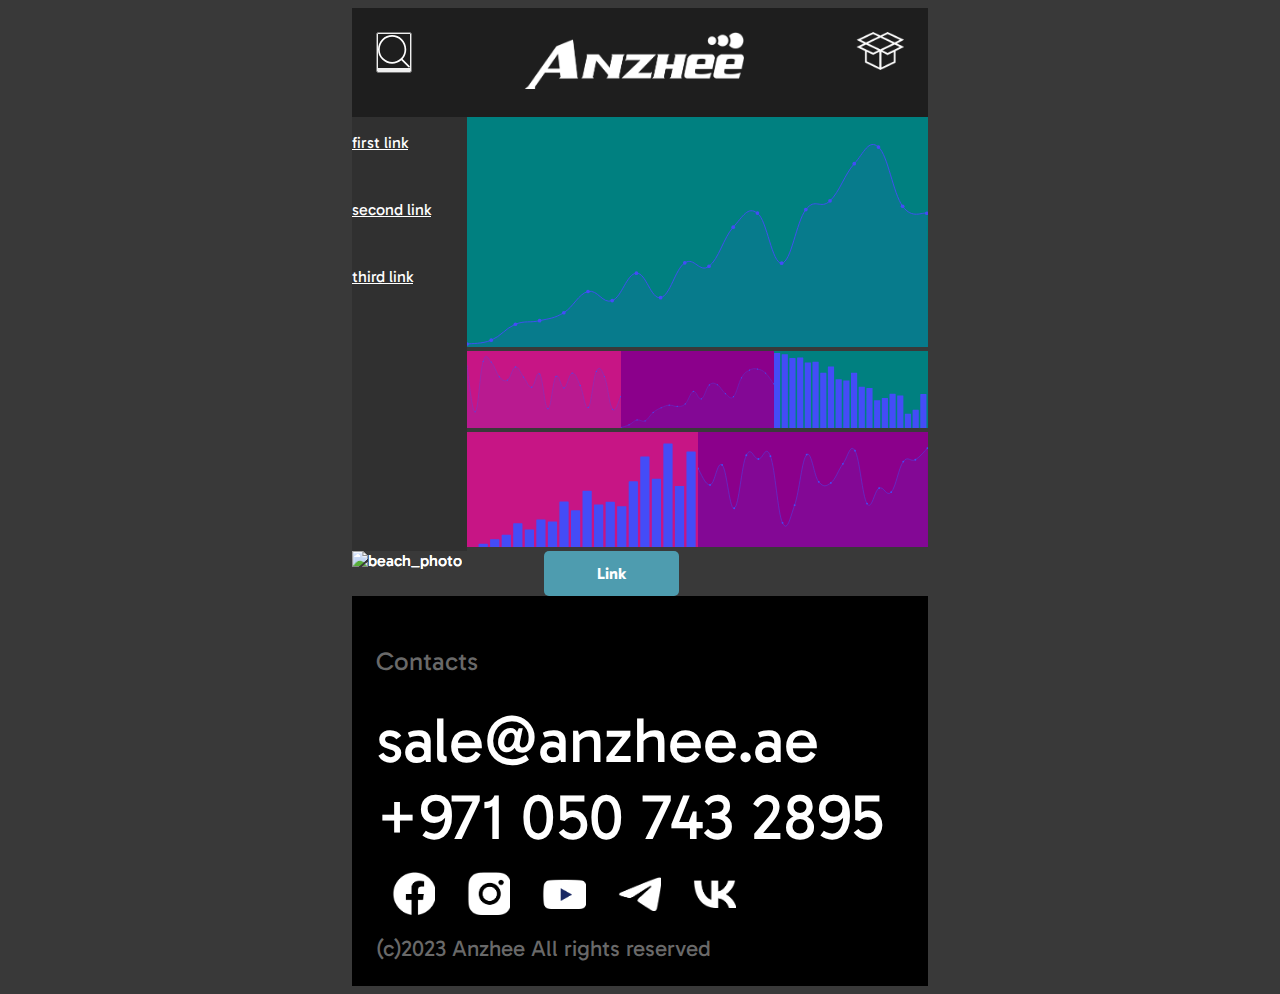
==== grid.html @ e9402ece "грид 1.8" ====
<!DOCTYPE html>
<html lang="en">
<head>
    <meta charset="UTF-8">
    <meta name="viewport" content="width=device-width, initial-scale=1.0">
    
    <!-- ссылки на стили для CSS -->
    <link rel="preconnect" href="https://fonts.googleapis.com">
    <link rel="preconnect" href="https://fonts.gstatic.com" crossorigin>
    <link href="https://fonts.googleapis.com/css2?family=Gabarito&display=swap" rel="stylesheet">
    <link rel="stylesheet" href="css/normalize.css">
    <link rel="stylesheet" href="css/style.css">

    <title>Grid Page</title>
</head>
<body>
    <div class="wrapper">
        <header>
            <h1 class="sr-only">Slogan Section</h1>
            <div class="items_3">
                <div><button style="margin: 0rem; padding: 0rem;"><img src="images/search.svg" alt="search image" style="width:2rem; background-color: var(--custom-color-black-sections);"></button></div>
                <div><img src="images/logo.png" alt="Anzhee logotype" style="width:13.7rem;"></div>
                <div><a href="#"><img src="images/box.png" alt="postbox logotype" style="width:3rem;"></a></div>
            </div>
    
        </header>
    </div>
    <div class="wrapper">
        <main>
            <div class="container">
                <div class="SideBar">
                    <a href="#" style="text-decoration: underline; color: var(--custom-color-white);">first link</a>
                    <a href="#" style="text-decoration: underline; color: var(--custom-color-white);">second link</a>
                    <a href="#" style="text-decoration: underline; color: var(--custom-color-white);">third link</a>
                </div>

                <div class="chart-header"><img src="images/chart-header.svg" alt="chart-header" style="width:6ft; background-color: Teal; margin: 0;"></div>

                <div class="chart-body_1"><img src="images/chart-body_1.svg" alt="chart-body_1" style="width:2ft; background-color: #C71585; margin: 0;"></div>
                    
                <div class="chart-body_2"><img  src="images/chart-body_2.svg" alt="chart-body_2" style="width:2ft; background-color: DarkMagenta; margin: 0;"></div>
                
                <div class="chart-body_3"><img src="images/chart-body_3.svg" alt="chart-body_3" style="width:2ft; background-color: Teal; margin: 0;"></div>
                
                <div class="chart-footer_1"><img src="images/chart-footer_1.svg" alt="chart-footer_1" style="width:3ft; background-color: #C71585; margin: 0;"></div>
                
                <div class="chart-footer_2"><img src="images/chart-footer_2.svg" alt="chart-footer_2" style="width:3ft; background-color: DarkMagenta; margin: 0;"></div>
            </div>
            <div class="RAM_container">

                <div class="RAM_gallery_item">
                    <div class="RAM_button">
                        <a href="#" class="link_like_button">Link</a>
                    </div>
                    <div class="RAM_image">
                        <img src="https://atlantis.nyc3.digitaloceanspaces.com/styled/1bec9ec74aac91e70b3ef91fee1fc0f9" alt="beach_photo" style="width: 10rem;">
                    </div>
                    <div class="RAM_image">
                        <img src="https://atlantis.nyc3.digitaloceanspaces.com/styled/1bec9ec74aac91e70b3ef91fee1fc0f9" alt="beach_photo" style="width: 10rem;">
                    </div>
                </div>
            </div>
        </main>
    </div> 
    <div class="wrapper">
        <footer>
            <p>Contacts</p>
            <p id="Footer-text"><a href="#">sale@anzhee.ae</a></p>
            <p id="Footer-text"><a href="#">+971 050 743 2895</a></p>

            <div class="logo_footer">
                <a href="#"><img src="images/Facebook.png" alt="Facebook logo" style="width: 2.7rem;"></a>
                <a href="#"><img src="images/Instagram.png" alt="Instagram logo" style="width: 2.7rem;"></a>
                <a href="#"><img src="images/youtube.png" alt="Youtube logo" style="width: 2.7rem;"></a>
                <a href="#"><img src="images/telegram.png" alt="Telegram logo" style="width: 2.7rem;"></a>
                <a href="#"><img src="images/VK.png" alt="VK logo" style="width: 2.7rem;"></a>
            </div>

            <p style="font-size: 1.4rem; margin: 0;">(c)2023 Anzhee All rights reserved</p>
        </footer>
    </div>
</body>
</html>
---- css/style.css ----
:root {
    font-size: 62,5%;
    --custom-color-dimGrey: dimGrey;
    --custom-color-black: black;
    --custom-color-black-sections: #1E1E1E;
    --custom-color-black-form: #303030;
    --custom-color-black-back: #393939;
    --custom-color-yellow: yellow;
    --custom-color-white: white;
    --custom-color-pink: pink;
}

html {
    box-sizing: border-box;
    width: 39rem;
    margin: 0rem auto;
  }

header {
    box-sizing: inherit;
    background-color: var(--custom-color-black-sections);
    padding: 1.5rem;
    margin-bottom: 0rem;
}

section {
    box-sizing: inherit;
    background-color: var(--custom-color-black-sections);
    padding: 1.5rem;
    margin-top: 0rem;
    margin-bottom: 0rem;
}

footer {
    box-sizing: inherit;
    background-color: var(--custom-color-black);
    padding: 1.5rem;
    margin-top: 0rem;
}

body {
    font-family: 'Gabarito', sans-serif;
    background-color: var(--custom-color-black-back);
    color: var(--custom-color-white);
    font-weight: 700px;
}

a {
    text-decoration: none;
    color: inherit;
}

h1 {
    color: var(--custom-color-pink);
}

h2 {
    color: var(--custom-color-pink);
}

h3 {
    font-size: 2.5rem;
    text-transform: uppercase;
}

form {
    background-color: var(--custom-color-black-form);
    padding: 0rem 1rem 2rem;
    text-transform: uppercase;
}

p {
    font-size: 1.6rem;
    font-weight: normal;
    line-height: normal;
    color: var(--custom-color-dimGrey);
}

div {
    vertical-align: top;
}

.Global-heading {
    color: var(--custom-color-white);
    text-transform: uppercase;
}

p .Global-heading-bold {
    font-weight: bold;
    text-transform: uppercase;
    margin: 1rem;
}

.Global-images-mid {
    text-align: center;
    height: 40.9rem;
    width: 36rem;
}

.Global-videos-mid {
    margin: 0 auto;
    height: 20.2rem;
    width: 36rem;
}

.Global-circle-button {
    width: 20px;
    height: 20px;
    border-radius: 10px;
}

ul.List-with-button {
    list-style: none;
}

ul.List-with-button li {
    display: inline-block;
}

#PrSec-1 {
    font-size: 4rem;
    margin-left: auto;
    margin-right: auto;
    color: var(--custom-color-white);
}

#PrSec-2 {
    font-size: 1.5rem;
    font-weight: 400px;
    text-align: right;
    color: var(--custom-color-white);
}

#Footer-text {
    font-size: 4rem;
    color: var(--custom-color-white);
    text-align: left;
    margin: 0;
}

.CatSec {
    font-size: 1.4rem;
}

#InfSec-heading {
    font-size:5rem;
    color: var(--custom-color-black);
    text-shadow:
    1px 0 1px var(--custom-color-yellow), 
    0 1px 1px var(--custom-color-yellow), 
    -1px 0 1px var(--custom-color-yellow), 
    0 -1px 1px var(--custom-color-yellow);
    text-align: center;
    margin: 0rem;
}

.items_2 {
    display: flex;
    justify-content: space-between;
}

.items_3 {
    display: flex;
    justify-content: space-between;
}

.logo_footer {
    display: flex;
    justify-content: flex-start;
    align-items: center;
    gap: 2rem;
    margin: 1rem;
}

.sr-only {
    position: absolute;
    width: 1px;
    height: 1px;
    margin: -1px;
    border: 0;
    padding: 0;
    white-space: nowrap;
    clip-path: inset(100%);
    clip: rect(0 0 0 0);
    overflow: hidden;
  }

  .wrapper {
    max-width: 1170px;
    margin-left: auto;
    margin-right: auto;
    padding-left: 16px;
    padding-right: 16px;
  }

  .container {
    display: grid;
    grid-template-columns: 1.5fr repeat(6, 1fr);
    grid-template-rows: repeat(3, auto);
    justify-content: stretch;
    justify-items: stretch;
  }

  .SideBar {
    display: flex;
    background-color: var(--custom-color-black-form);
    grid-column: 1 / 2;
    grid-row: 1 / span 3;

    padding-top: 1rem;
    flex-direction: column;
    justify-content: flex-start;
    align-items: left;
    gap: 3rem;
  }

  .chart-header {
    grid-column: 2 / span 6;
    grid-row: 1 / 2;
  }

  .chart-body_1 {
    grid-column: 2 / span 2;
    grid-row: 2 / 3;
  }

  .chart-body_2 {
    grid-column: 4 / span 2;
    grid-row: 2 / 3;
  }

  .chart-body_3 {
    grid-column: 6 / span 2;
    grid-row: 2 / 3;
  }

  .chart-footer_1 {
    grid-column: 2 / span 3;
    grid-row: 3 / 4;
  }

  .chart-footer_2 {
    grid-column: 5 / span 3;
    grid-row: 3 / 4;
  }

  .RAM_container {
    display: grid;
    grid-template-columns: repeat(auto-fit, minmax(5rem, 1fr));
    justify-content: stretch;
    justify-items: stretch;
  }

  .RAM_gallery_item {
    display: grid;
    grid-template-columns: repeat(3, 1fr);
    grid-template-rows: repeat(3, auto);
    justify-content: stretch;
    justify-items: stretch;
  }

  .RAM_button {
    grid-column: 2 / 3;
    grid-row: 2 / 3;
    z-index: 1;
  }

  .link_like_button {
    display: block;
    width: 115px;
    height: 25px;
    background: #4E9CAF;
    padding: 10px;
    text-align: center;
    border-radius: 5px;
    color: white;
    font-weight: bold;
    line-height: 25px;
  }

  .RAM_image {
    grid-column: 1 / 4;
    grid-row: 1 / 4;
  }
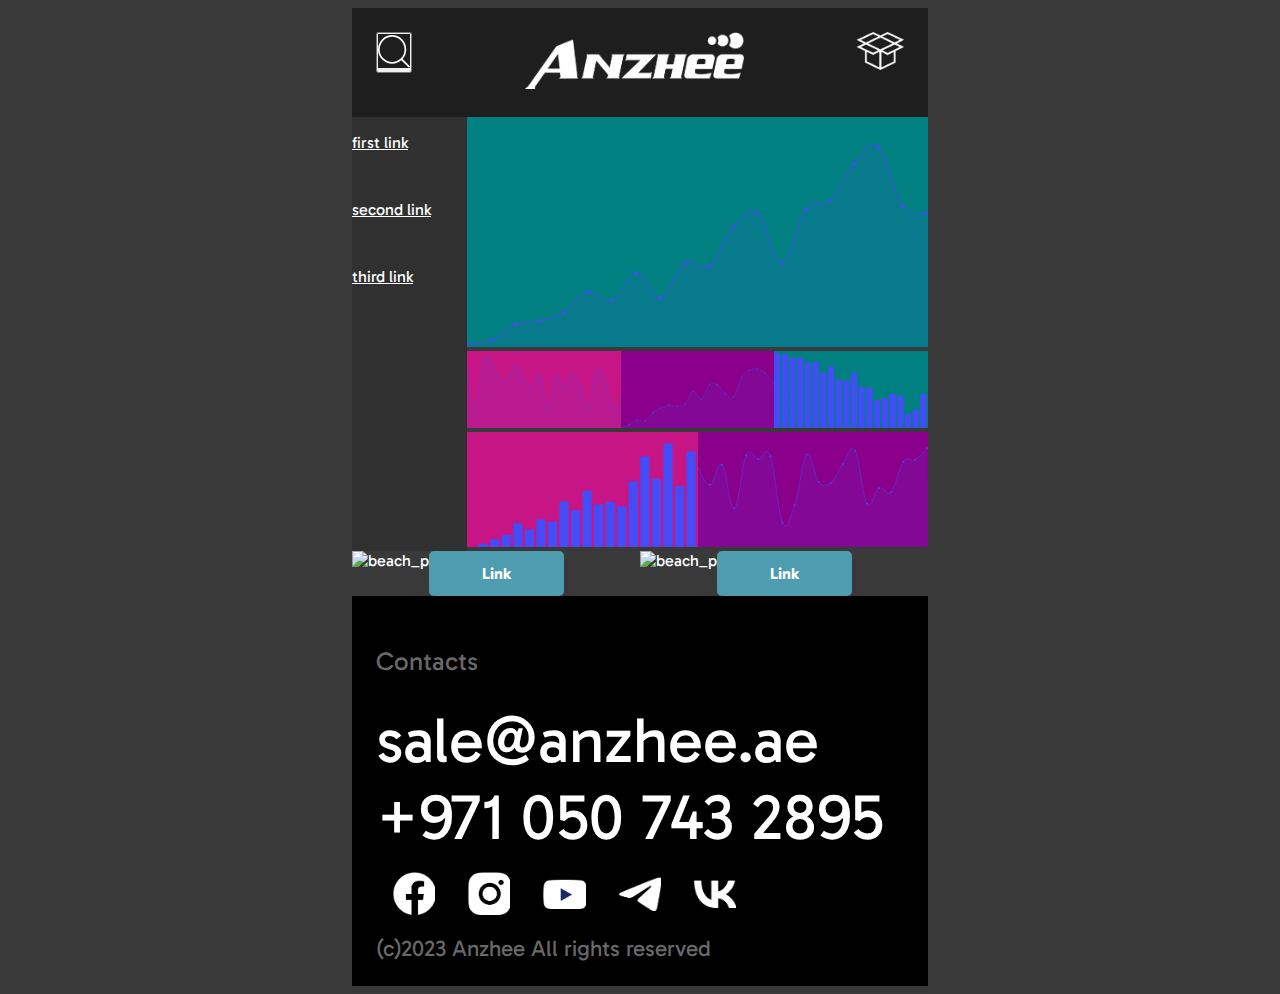
==== commit 3d7d5c4d: "грид 1.8.5" ====
--- a/grid.html
+++ b/grid.html
@@ -33,18 +33,17 @@
                     <a href="#" style="text-decoration: underline; color: var(--custom-color-white);">second link</a>
                     <a href="#" style="text-decoration: underline; color: var(--custom-color-white);">third link</a>
                 </div>
+                <div class="chart-header"><img src="images/chart-header.svg" alt="chart-header" style="background-color: Teal; margin: 0;"></div>
 
-                <div class="chart-header"><img src="images/chart-header.svg" alt="chart-header" style="width:6ft; background-color: Teal; margin: 0;"></div>
-
-                <div class="chart-body_1"><img src="images/chart-body_1.svg" alt="chart-body_1" style="width:2ft; background-color: #C71585; margin: 0;"></div>
+                <div class="chart-body_1"><img src="images/chart-body_1.svg" alt="chart-body_1" style="background-color: #C71585; margin: 0;"></div>
                     
-                <div class="chart-body_2"><img  src="images/chart-body_2.svg" alt="chart-body_2" style="width:2ft; background-color: DarkMagenta; margin: 0;"></div>
+                <div class="chart-body_2"><img  src="images/chart-body_2.svg" alt="chart-body_2" style="background-color: DarkMagenta; margin: 0;"></div>
                 
-                <div class="chart-body_3"><img src="images/chart-body_3.svg" alt="chart-body_3" style="width:2ft; background-color: Teal; margin: 0;"></div>
+                <div class="chart-body_3"><img src="images/chart-body_3.svg" alt="chart-body_3" style="background-color: Teal; margin: 0;"></div>
                 
-                <div class="chart-footer_1"><img src="images/chart-footer_1.svg" alt="chart-footer_1" style="width:3ft; background-color: #C71585; margin: 0;"></div>
+                <div class="chart-footer_1"><img src="images/chart-footer_1.svg" alt="chart-footer_1" style="background-color: #C71585; margin: 0;"></div>
                 
-                <div class="chart-footer_2"><img src="images/chart-footer_2.svg" alt="chart-footer_2" style="width:3ft; background-color: DarkMagenta; margin: 0;"></div>
+                <div class="chart-footer_2"><img src="images/chart-footer_2.svg" alt="chart-footer_2" style="background-color: DarkMagenta; margin: 0;"></div>
             </div>
             <div class="RAM_container">
 
@@ -55,10 +54,17 @@
                     <div class="RAM_image">
                         <img src="https://atlantis.nyc3.digitaloceanspaces.com/styled/1bec9ec74aac91e70b3ef91fee1fc0f9" alt="beach_photo" style="width: 10rem;">
                     </div>
+                </div>
+
+                <div class="RAM_gallery_item">
+                    <div class="RAM_button">
+                        <a href="#" class="link_like_button">Link</a>
+                    </div>
                     <div class="RAM_image">
                         <img src="https://atlantis.nyc3.digitaloceanspaces.com/styled/1bec9ec74aac91e70b3ef91fee1fc0f9" alt="beach_photo" style="width: 10rem;">
                     </div>
                 </div>
+                
             </div>
         </main>
     </div> 
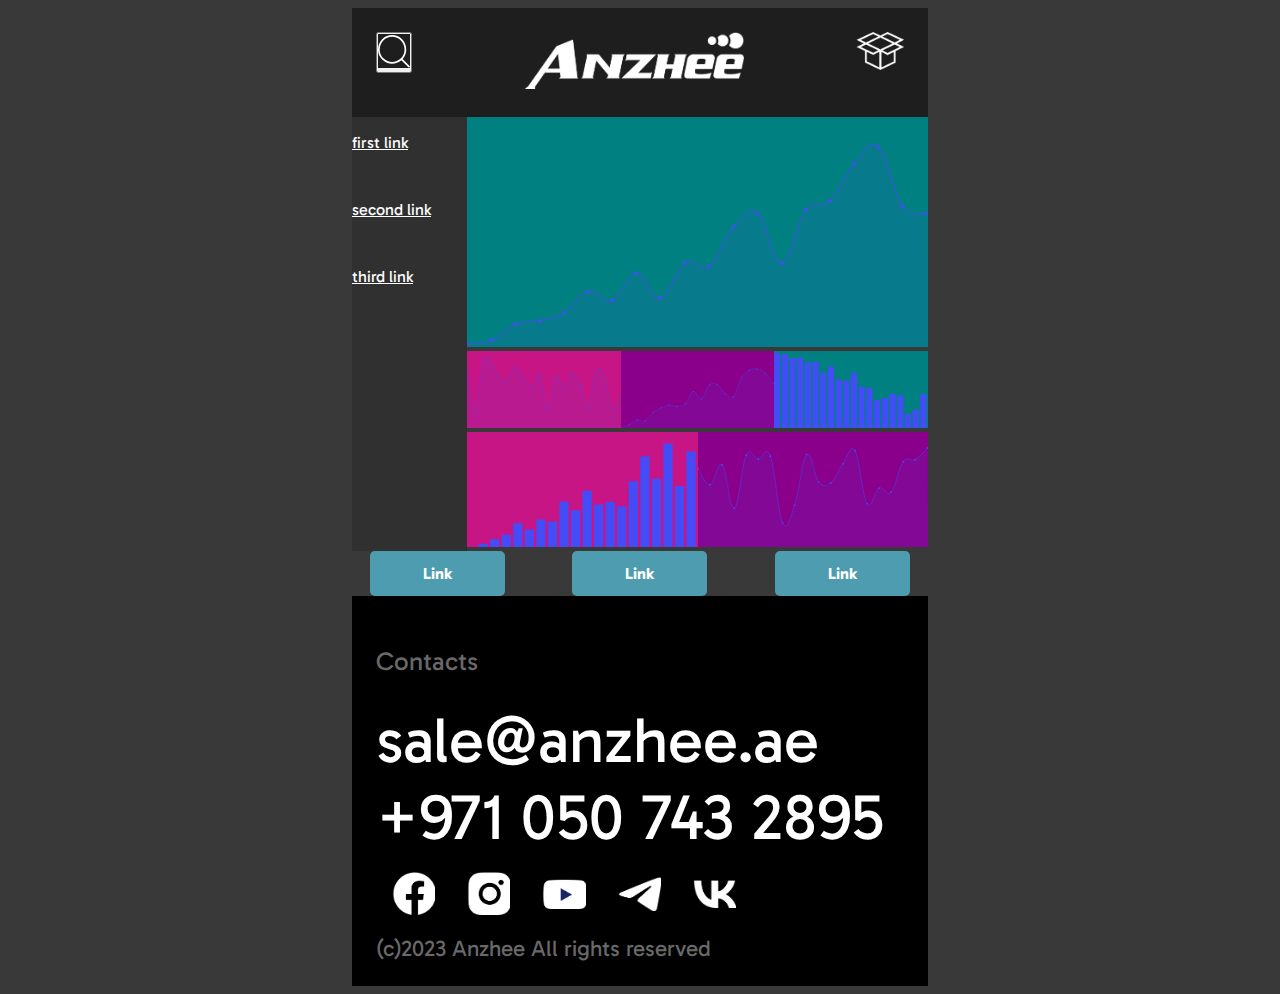
==== commit b1d2d745: "грид 1.9" ====
--- a/grid.html
+++ b/grid.html
@@ -52,7 +52,7 @@
                         <a href="#" class="link_like_button">Link</a>
                     </div>
                     <div class="RAM_image">
-                        <img src="https://atlantis.nyc3.digitaloceanspaces.com/styled/1bec9ec74aac91e70b3ef91fee1fc0f9" alt="beach_photo" style="width: 10rem;">
+                        <img src="https://atlantis.nyc3.digitaloceanspaces.com/styled/1bec9ec74aac91e70b3ef91fee1fc0f9" alt="beach_photo" style="width: 100%;">
                     </div>
                 </div>
 
@@ -61,10 +61,19 @@
                         <a href="#" class="link_like_button">Link</a>
                     </div>
                     <div class="RAM_image">
-                        <img src="https://atlantis.nyc3.digitaloceanspaces.com/styled/1bec9ec74aac91e70b3ef91fee1fc0f9" alt="beach_photo" style="width: 10rem;">
+                        <img src="https://atlantis.nyc3.digitaloceanspaces.com/styled/1bec9ec74aac91e70b3ef91fee1fc0f9" alt="beach_photo" style="width: 100%;">
                     </div>
                 </div>
-                
+
+                <div class="RAM_gallery_item">
+                    <div class="RAM_button">
+                        <a href="#" class="link_like_button">Link</a>
+                    </div>
+                    <div class="RAM_image">
+                        <img src="https://atlantis.nyc3.digitaloceanspaces.com/styled/1bec9ec74aac91e70b3ef91fee1fc0f9" alt="beach_photo" style="width: 100%;">
+                    </div>
+                </div>
+
             </div>
         </main>
     </div> 
--- a/css/style.css
+++ b/css/style.css
@@ -249,6 +249,7 @@
     grid-template-columns: repeat(auto-fit, minmax(5rem, 1fr));
     justify-content: stretch;
     justify-items: stretch;
+    grid-gap: 2rem;
   }
 
   .RAM_gallery_item {
@@ -256,7 +257,7 @@
     grid-template-columns: repeat(3, 1fr);
     grid-template-rows: repeat(3, auto);
     justify-content: stretch;
-    justify-items: stretch;
+    justify-items: center;
   }
 
   .RAM_button {
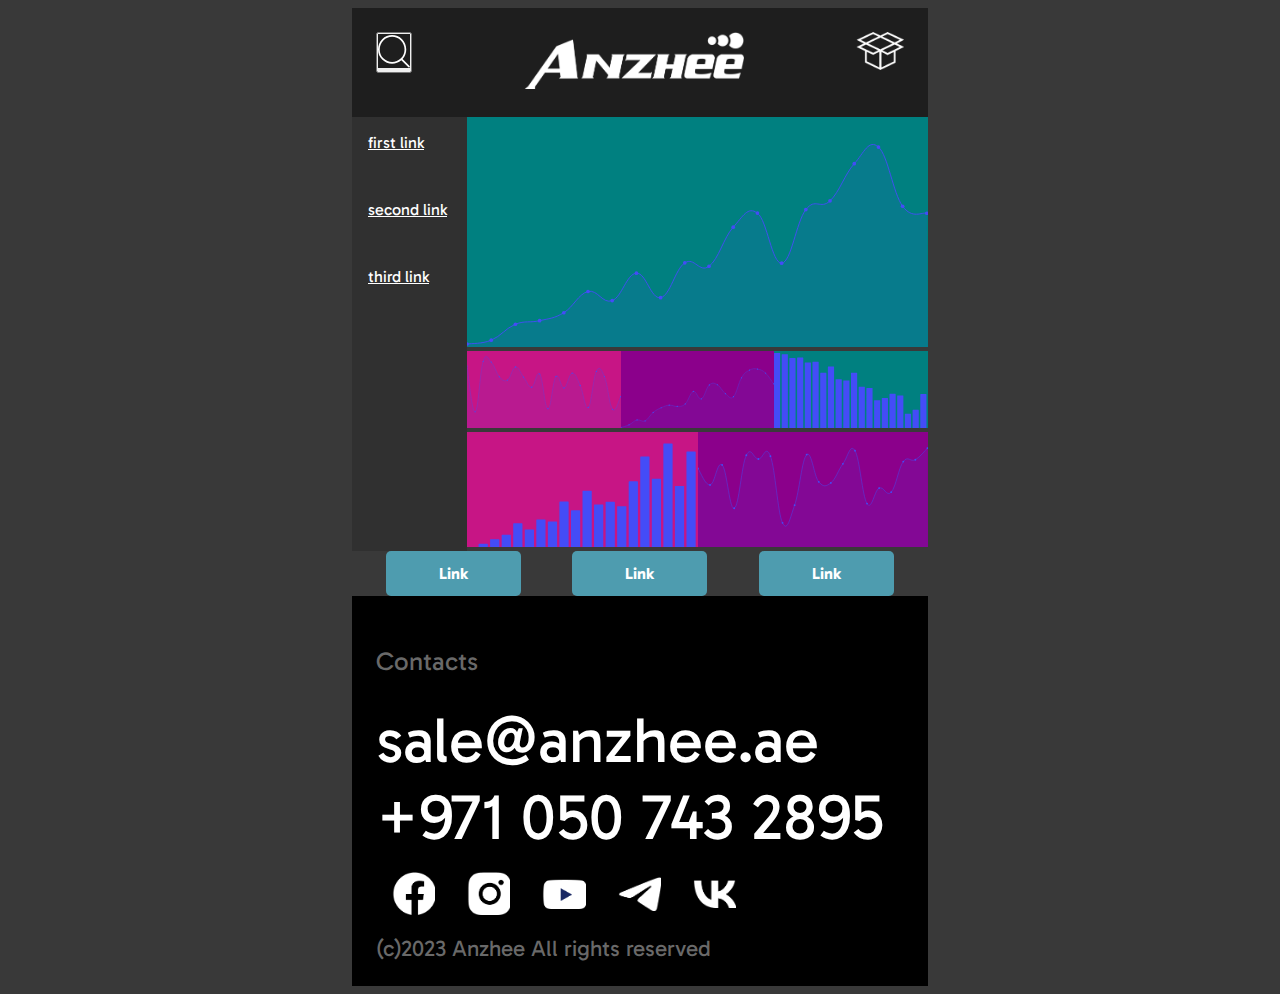
==== commit a3dec638: "гриды финал" ====
--- a/grid.html
+++ b/grid.html
@@ -52,7 +52,7 @@
                         <a href="#" class="link_like_button">Link</a>
                     </div>
                     <div class="RAM_image">
-                        <img src="https://atlantis.nyc3.digitaloceanspaces.com/styled/1bec9ec74aac91e70b3ef91fee1fc0f9" alt="beach_photo" style="width: 100%;">
+                        <img src="https://atlantis.nyc3.digitaloceanspaces.com/styled/1bec9ec74aac91e70b3ef91fee1fc0f9" alt="beach_photo" style="object-fit: cover; width: 180%;">
                     </div>
                 </div>
 
@@ -61,7 +61,7 @@
                         <a href="#" class="link_like_button">Link</a>
                     </div>
                     <div class="RAM_image">
-                        <img src="https://atlantis.nyc3.digitaloceanspaces.com/styled/1bec9ec74aac91e70b3ef91fee1fc0f9" alt="beach_photo" style="width: 100%;">
+                        <img src="https://atlantis.nyc3.digitaloceanspaces.com/styled/1bec9ec74aac91e70b3ef91fee1fc0f9" alt="beach_photo" style="object-fit: cover; width: 180%;">
                     </div>
                 </div>
 
@@ -70,7 +70,7 @@
                         <a href="#" class="link_like_button">Link</a>
                     </div>
                     <div class="RAM_image">
-                        <img src="https://atlantis.nyc3.digitaloceanspaces.com/styled/1bec9ec74aac91e70b3ef91fee1fc0f9" alt="beach_photo" style="width: 100%;">
+                        <img src="https://atlantis.nyc3.digitaloceanspaces.com/styled/1bec9ec74aac91e70b3ef91fee1fc0f9" alt="beach_photo" style="object-fit: cover; width: 180%;">
                     </div>
                 </div>
 
--- a/css/style.css
+++ b/css/style.css
@@ -207,7 +207,7 @@
     grid-column: 1 / 2;
     grid-row: 1 / span 3;
 
-    padding-top: 1rem;
+    padding: 1rem;
     flex-direction: column;
     justify-content: flex-start;
     align-items: left;
@@ -249,7 +249,8 @@
     grid-template-columns: repeat(auto-fit, minmax(5rem, 1fr));
     justify-content: stretch;
     justify-items: stretch;
-    grid-gap: 2rem;
+    grid-gap: 1rem;
+    margin-inline: 1rem;
   }
 
   .RAM_gallery_item {
@@ -282,4 +283,5 @@
   .RAM_image {
     grid-column: 1 / 4;
     grid-row: 1 / 4;
+    overflow: hidden;
   }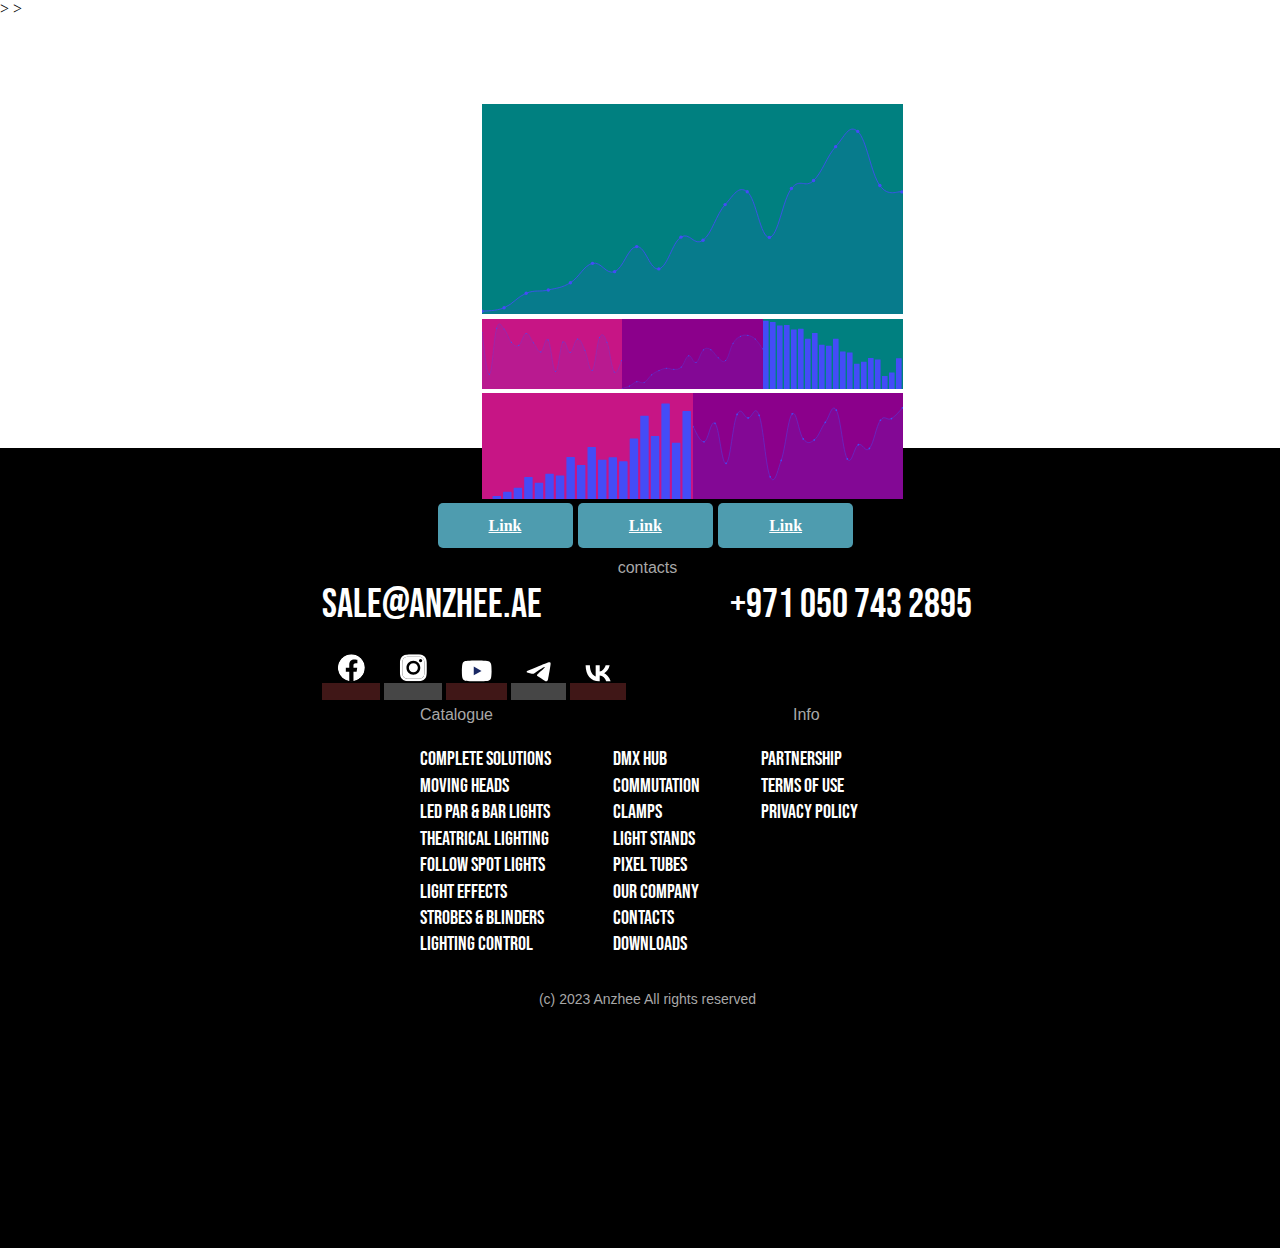
==== commit 78e7c32b: "grid" ====
--- a/grid.html
+++ b/grid.html
@@ -1,98 +1,141 @@
 <!DOCTYPE html>
 <html lang="en">
-<head>
-    <meta charset="UTF-8">
-    <meta name="viewport" content="width=device-width, initial-scale=1.0">
+    <head>
+        <meta charset="UTF-8">
+        <meta name="viewport" content="width=device-width, initial-scale=1.0">
+        <title>Document1</title>
+        <link rel="stylesheet" href="https://fonts.googleapis.com/css?family=Helvetica">>
+        <link rel="stylesheet" href="https://fonts.googleapis.com/css?family=Bebas Neue">>
+        <link rel="stylesheet" href="norm.css">
+        <link rel="stylesheet" href="style.css">
+        <link rel="stylesheet" href="stule780.css">
+        <link rel="stylesheet" href="style1440.css">
+      </head>
+<body>
+    <header>
+        <div class="wrapper">
+          <div class="boxhead">
+            <button class="dummy">
+              <img src="/image/Union.svg" alt="poisk">
+            </button>
+            <button id="namesaits" onclick="location.href='#namesaits'" class="namesait">
+              <img src="image/Group 231.svg" alt="picture 231">
+            </button>
+            <a href="https://marvelous-moxie-e6d3e0.netlify.app/"><img src="/image/Union (1).svg" alt="box"></a>
     
-    <!-- ссылки на стили для CSS -->
-    <link rel="preconnect" href="https://fonts.googleapis.com">
-    <link rel="preconnect" href="https://fonts.gstatic.com" crossorigin>
-    <link href="https://fonts.googleapis.com/css2?family=Gabarito&display=swap" rel="stylesheet">
-    <link rel="stylesheet" href="css/normalize.css">
-    <link rel="stylesheet" href="css/style.css">
+          </div>
+          <button class="language">ENG</button>
+        </div>
+    
+        <div class="boxhead2">
+          <button onclick="location.href='#galery'">catalogue</button>
+          <button onclick="location.href='#about'">our company</button>
+          <button>downloads</button>
+          <button onclick="location.href='#contacts'">contacts</button>
+          <button onclick="location.href='#partner'">partnership</button>
+        </div>
+    
+      </header>
+      <main>
+        <div class="container">
+            <div class="SideBar">
+                <a href="#" style="text-decoration: underline; color: white;">first link</a>
+                <a href="#" style="text-decoration: underline; color: white;">second link</a>
+                <a href="#" style="text-decoration: underline; color: white;">third link</a>
+            </div>
+            <div class="chart-header"><img src="images/chart-header.svg" alt="chart-header" style="background-color: Teal; margin: 0;"></div>
 
-    <title>Grid Page</title>
-</head>
-<body>
-    <div class="wrapper">
-        <header>
-            <h1 class="sr-only">Slogan Section</h1>
-            <div class="items_3">
-                <div><button style="margin: 0rem; padding: 0rem;"><img src="images/search.svg" alt="search image" style="width:2rem; background-color: var(--custom-color-black-sections);"></button></div>
-                <div><img src="images/logo.png" alt="Anzhee logotype" style="width:13.7rem;"></div>
-                <div><a href="#"><img src="images/box.png" alt="postbox logotype" style="width:3rem;"></a></div>
+            <div class="chart-body_1"><img src="images/chart-body_1.svg" alt="chart-body_1" style="background-color: #C71585; margin: 0;"></div>
+                
+            <div class="chart-body_2"><img  src="images/chart-body_2.svg" alt="chart-body_2" style="background-color: DarkMagenta; margin: 0;"></div>
+            
+            <div class="chart-body_3"><img src="images/chart-body_3.svg" alt="chart-body_3" style="background-color: Teal; margin: 0;"></div>
+            
+            <div class="chart-footer_1"><img src="images/chart-footer_1.svg" alt="chart-footer_1" style="background-color: #C71585; margin: 0;"></div>
+            
+            <div class="chart-footer_2"><img src="images/chart-footer_2.svg" alt="chart-footer_2" style="background-color: DarkMagenta; margin: 0;"></div>
+        </div>
+        <div class="RAM_container">
+
+            <div class="RAM_gallery_item">
+                <div class="RAM_button">
+                    <a href="#" class="link_like_button">Link</a>
+                </div>
+                <div class="RAM_image">
+                    <img src="https://atlantis.nyc3.digitaloceanspaces.com/styled/1bec9ec74aac91e70b3ef91fee1fc0f9" alt="beach_photo" style="object-fit: cover; width: 180%;">
+                </div>
+            </div>
+
+            <div class="RAM_gallery_item">
+                <div class="RAM_button">
+                    <a href="#" class="link_like_button">Link</a>
+                </div>
+                <div class="RAM_image">
+                    <img src="https://atlantis.nyc3.digitaloceanspaces.com/styled/1bec9ec74aac91e70b3ef91fee1fc0f9" alt="beach_photo" style="object-fit: cover; width: 180%;">
+                </div>
+            </div>
+
+            <div class="RAM_gallery_item">
+                <div class="RAM_button">
+                    <a href="#" class="link_like_button">Link</a>
+                </div>
+                <div class="RAM_image">
+                    <img src="https://atlantis.nyc3.digitaloceanspaces.com/styled/1bec9ec74aac91e70b3ef91fee1fc0f9" alt="beach_photo" style="object-fit: cover; width: 180%;">
+                </div>
+            </div>
+
+        </div>
+    </main>
+      <footer>
+        <section class="section2">
+          <section class="blockfoot">
+            <h3 class="contacs">contacts</h3>
+    
+            <div class="footdiv">
+              <p class="footp">sale@anzhee.ae </p>
+              <p class="footp2">+971 050 743 2895</p>
+    
+              <nav id="partner" class="nav1">
+                <a href="https://marvelous-moxie-e6d3e0.netlify.app/"><img src="image/Facebook.svg" alt="f"></a>
+                <a href="https://vk.com/id503796057"><img src="image/Instagram.svg" alt="inst"></a>
+                <a href="https://vk.com/id503796057"><img src="image/Group 202.svg" alt="ut"></a>
+                <a href="https://vk.com/id503796057"><img src="image/Vector.svg" alt="tg"></a>
+                <a href="https://vk.com/id503796057"><img src="image/Vector (1).svg" alt="vk"></a>
+              </nav>
             </div>
     
-        </header>
-    </div>
-    <div class="wrapper">
-        <main>
-            <div class="container">
-                <div class="SideBar">
-                    <a href="#" style="text-decoration: underline; color: var(--custom-color-white);">first link</a>
-                    <a href="#" style="text-decoration: underline; color: var(--custom-color-white);">second link</a>
-                    <a href="#" style="text-decoration: underline; color: var(--custom-color-white);">third link</a>
-                </div>
-                <div class="chart-header"><img src="images/chart-header.svg" alt="chart-header" style="background-color: Teal; margin: 0;"></div>
-
-                <div class="chart-body_1"><img src="images/chart-body_1.svg" alt="chart-body_1" style="background-color: #C71585; margin: 0;"></div>
-                    
-                <div class="chart-body_2"><img  src="images/chart-body_2.svg" alt="chart-body_2" style="background-color: DarkMagenta; margin: 0;"></div>
-                
-                <div class="chart-body_3"><img src="images/chart-body_3.svg" alt="chart-body_3" style="background-color: Teal; margin: 0;"></div>
-                
-                <div class="chart-footer_1"><img src="images/chart-footer_1.svg" alt="chart-footer_1" style="background-color: #C71585; margin: 0;"></div>
-                
-                <div class="chart-footer_2"><img src="images/chart-footer_2.svg" alt="chart-footer_2" style="background-color: DarkMagenta; margin: 0;"></div>
+            <div class="lastbox">
+              <div>
+                <p>Catalogue</p>
+                <p> Info</p>
+              </div>
+              <div id="contacts">
+                <a href="#">COMPLETE SOLUTIONS</a>
+                <a href="#">MOVING HEADS</a>
+                <a href="#">LED PAR & BAR LIGHTS</a>
+                <a href="#">THEATRICAL LIGHTING</a>
+                <a href="#">FOLLOW SPOT LIGHTS</a>
+                <a href="#">LIGHT EFFECTS</a>
+                <a href="#">STROBES & BLINDERS</a>
+                <a href="#">LIGHTING control</a>
+                <a href="#">dmx hub</a>
+                <a href="#">commutation</a>
+                <a href="#">clamps</a>
+                <a href="#">LIGHT STANDS</a>
+                <a href="#">PIXEL TUBES</a>
+                <a href="#">our company</a>
+                <a href="#">contacts</a>
+                <a href="#">downloads</a>
+                <a href="#">partnership</a>
+                <a href="#">terms of use</a>
+                <a href="#">Privacy policy</a>
+              </div>
             </div>
-            <div class="RAM_container">
-
-                <div class="RAM_gallery_item">
-                    <div class="RAM_button">
-                        <a href="#" class="link_like_button">Link</a>
-                    </div>
-                    <div class="RAM_image">
-                        <img src="https://atlantis.nyc3.digitaloceanspaces.com/styled/1bec9ec74aac91e70b3ef91fee1fc0f9" alt="beach_photo" style="object-fit: cover; width: 180%;">
-                    </div>
-                </div>
-
-                <div class="RAM_gallery_item">
-                    <div class="RAM_button">
-                        <a href="#" class="link_like_button">Link</a>
-                    </div>
-                    <div class="RAM_image">
-                        <img src="https://atlantis.nyc3.digitaloceanspaces.com/styled/1bec9ec74aac91e70b3ef91fee1fc0f9" alt="beach_photo" style="object-fit: cover; width: 180%;">
-                    </div>
-                </div>
-
-                <div class="RAM_gallery_item">
-                    <div class="RAM_button">
-                        <a href="#" class="link_like_button">Link</a>
-                    </div>
-                    <div class="RAM_image">
-                        <img src="https://atlantis.nyc3.digitaloceanspaces.com/styled/1bec9ec74aac91e70b3ef91fee1fc0f9" alt="beach_photo" style="object-fit: cover; width: 180%;">
-                    </div>
-                </div>
-
+            <p class="lastp">(c) 2023 Anzhee All rights reserved</p>
+            <div class="strelka">
             </div>
-        </main>
-    </div> 
-    <div class="wrapper">
-        <footer>
-            <p>Contacts</p>
-            <p id="Footer-text"><a href="#">sale@anzhee.ae</a></p>
-            <p id="Footer-text"><a href="#">+971 050 743 2895</a></p>
-
-            <div class="logo_footer">
-                <a href="#"><img src="images/Facebook.png" alt="Facebook logo" style="width: 2.7rem;"></a>
-                <a href="#"><img src="images/Instagram.png" alt="Instagram logo" style="width: 2.7rem;"></a>
-                <a href="#"><img src="images/youtube.png" alt="Youtube logo" style="width: 2.7rem;"></a>
-                <a href="#"><img src="images/telegram.png" alt="Telegram logo" style="width: 2.7rem;"></a>
-                <a href="#"><img src="images/VK.png" alt="VK logo" style="width: 2.7rem;"></a>
-            </div>
-
-            <p style="font-size: 1.4rem; margin: 0;">(c)2023 Anzhee All rights reserved</p>
-        </footer>
-    </div>
+          </section>
+        </section>
+      </footer>
 </body>
 </html>--- a/norm.css
+++ b/norm.css
@@ -0,0 +1,379 @@
+/*! normalize.css v8.0.1 | MIT License | github.com/necolas/normalize.css */
+
+/* Document
+   ========================================================================== */
+
+/**
+ * 1. Correct the line height in all browsers.
+ * 2. Prevent adjustments of font size after orientation changes in iOS.
+ */
+
+html {
+    line-height: 1.15;
+    /* 1 */
+    -webkit-text-size-adjust: 100%;
+    /* 2 */
+}
+
+/* Sections
+     ========================================================================== */
+
+/**
+   * Remove the margin in all browsers.
+   */
+
+body {
+    margin: 0;
+}
+
+/**
+   * Render the `main` element consistently in IE.
+   */
+
+main {
+    display: block;
+}
+
+/**
+   * Correct the font size and margin on `h1` elements within `section` and
+   * `article` contexts in Chrome, Firefox, and Safari.
+   */
+
+h1 {
+    font-size: 2em;
+    margin: 0.67em 0;
+}
+
+/* Grouping content
+     ========================================================================== */
+
+/**
+   * 1. Add the correct box sizing in Firefox.
+   * 2. Show the overflow in Edge and IE.
+   */
+
+hr {
+    box-sizing: content-box;
+    /* 1 */
+    height: 0;
+    /* 1 */
+    overflow: visible;
+    /* 2 */
+}
+
+/**
+   * 1. Correct the inheritance and scaling of font size in all browsers.
+   * 2. Correct the odd `em` font sizing in all browsers.
+   */
+
+pre {
+    font-family: monospace, monospace;
+    /* 1 */
+    font-size: 1em;
+    /* 2 */
+}
+
+/* Text-level semantics
+     ========================================================================== */
+
+/**
+   * Remove the gray background on active links in IE 10.
+   */
+
+a {
+    background-color: transparent;
+}
+
+/**
+   * 1. Remove the bottom border in Chrome 57-
+   * 2. Add the correct text decoration in Chrome, Edge, IE, Opera, and Safari.
+   */
+
+abbr[title] {
+    border-bottom: none;
+    /* 1 */
+    text-decoration: underline;
+    /* 2 */
+    text-decoration: underline dotted;
+    /* 2 */
+}
+
+/**
+   * Add the correct font weight in Chrome, Edge, and Safari.
+   */
+
+b,
+strong {
+    font-weight: bolder;
+}
+
+/**
+   * 1. Correct the inheritance and scaling of font size in all browsers.
+   * 2. Correct the odd `em` font sizing in all browsers.
+   */
+
+code,
+kbd,
+samp {
+    font-family: monospace, monospace;
+    /* 1 */
+    font-size: 1em;
+    /* 2 */
+}
+
+/**
+   * Add the correct font size in all browsers.
+   */
+
+small {
+    font-size: 80%;
+}
+
+/**
+   * Prevent `sub` and `sup` elements from affecting the line height in
+   * all browsers.
+   */
+
+sub,
+sup {
+    font-size: 75%;
+    line-height: 0;
+    position: relative;
+    vertical-align: baseline;
+}
+
+sub {
+    bottom: -0.25em;
+}
+
+sup {
+    top: -0.5em;
+}
+
+/* Embedded content
+     ========================================================================== */
+
+/**
+   * Remove the border on images inside links in IE 10.
+   */
+
+img {
+    border-style: none;
+}
+
+/* Forms
+     ========================================================================== */
+
+/**
+   * 1. Change the font styles in all browsers.
+   * 2. Remove the margin in Firefox and Safari.
+   */
+
+button,
+input,
+optgroup,
+select,
+textarea {
+    font-family: inherit;
+    /* 1 */
+    font-size: 100%;
+    /* 1 */
+    line-height: 1.15;
+    /* 1 */
+    margin: 0;
+    /* 2 */
+}
+
+/**
+   * Show the overflow in IE.
+   * 1. Show the overflow in Edge.
+   */
+
+button,
+input {
+    /* 1 */
+    overflow: visible;
+}
+
+/**
+   * Remove the inheritance of text transform in Edge, Firefox, and IE.
+   * 1. Remove the inheritance of text transform in Firefox.
+   */
+
+button,
+select {
+    /* 1 */
+    text-transform: none;
+}
+
+/**
+   * Correct the inability to style clickable types in iOS and Safari.
+   */
+
+button,
+[type="button"],
+[type="reset"],
+[type="submit"] {
+    -webkit-appearance: button;
+}
+
+/**
+   * Remove the inner border and padding in Firefox.
+   */
+
+button::-moz-focus-inner,
+[type="button"]::-moz-focus-inner,
+[type="reset"]::-moz-focus-inner,
+[type="submit"]::-moz-focus-inner {
+    border-style: none;
+    padding: 0;
+}
+
+/**
+   * Restore the focus styles unset by the previous rule.
+   */
+
+button:-moz-focusring,
+[type="button"]:-moz-focusring,
+[type="reset"]:-moz-focusring,
+[type="submit"]:-moz-focusring {
+    outline: 1px dotted ButtonText;
+}
+
+/**
+   * Correct the padding in Firefox.
+   */
+
+fieldset {
+    padding: 0.35em 0.75em 0.625em;
+}
+
+/**
+   * 1. Correct the text wrapping in Edge and IE.
+   * 2. Correct the color inheritance from `fieldset` elements in IE.
+   * 3. Remove the padding so developers are not caught out when they zero out
+   *    `fieldset` elements in all browsers.
+   */
+
+legend {
+    box-sizing: border-box;
+    /* 1 */
+    color: inherit;
+    /* 2 */
+    display: table;
+    /* 1 */
+    max-width: 100%;
+    /* 1 */
+    padding: 0;
+    /* 3 */
+    white-space: normal;
+    /* 1 */
+}
+
+/**
+   * Add the correct vertical alignment in Chrome, Firefox, and Opera.
+   */
+
+progress {
+    vertical-align: baseline;
+}
+
+/**
+   * Remove the default vertical scrollbar in IE 10+.
+   */
+
+textarea {
+    overflow: auto;
+}
+
+/**
+   * 1. Add the correct box sizing in IE 10.
+   * 2. Remove the padding in IE 10.
+   */
+
+[type="checkbox"],
+[type="radio"] {
+    box-sizing: border-box;
+    /* 1 */
+    padding: 0;
+    /* 2 */
+}
+
+/**
+   * Correct the cursor style of increment and decrement buttons in Chrome.
+   */
+
+[type="number"]::-webkit-inner-spin-button,
+[type="number"]::-webkit-outer-spin-button {
+    height: auto;
+}
+
+/**
+   * 1. Correct the odd appearance in Chrome and Safari.
+   * 2. Correct the outline style in Safari.
+   */
+
+[type="search"] {
+    -webkit-appearance: textfield;
+    /* 1 */
+    outline-offset: -2px;
+    /* 2 */
+}
+
+/**
+   * Remove the inner padding in Chrome and Safari on macOS.
+   */
+
+[type="search"]::-webkit-search-decoration {
+    -webkit-appearance: none;
+}
+
+/**
+   * 1. Correct the inability to style clickable types in iOS and Safari.
+   * 2. Change font properties to `inherit` in Safari.
+   */
+
+::-webkit-file-upload-button {
+    -webkit-appearance: button;
+    /* 1 */
+    font: inherit;
+    /* 2 */
+}
+
+/* Interactive
+     ========================================================================== */
+
+/*
+   * Add the correct display in Edge, IE 10+, and Firefox.
+   */
+
+details {
+    display: block;
+}
+
+/*
+   * Add the correct display in all browsers.
+   */
+
+summary {
+    display: list-item;
+}
+
+/* Misc
+     ========================================================================== */
+
+/**
+   * Add the correct display in IE 10+.
+   */
+
+template {
+    display: none;
+}
+
+/**
+   * Add the correct display in IE 10.
+   */
+
+[hidden] {
+    display: none;
+}
--- a/style.css
+++ b/style.css
@@ -0,0 +1,985 @@
+.class_1 {
+    background: #1E1E1E;
+}
+
+button {
+    background: none;
+    border: none;
+}
+
+.wrapper {}
+
+.language {
+    display: none;
+}
+
+label span {
+
+    display: none;
+}
+
+.section1 {
+    width: 90%;
+    height: auto;
+
+    display: flex;
+    flex-direction: column;
+    align-items: center;
+    margin-left: 5%;
+}
+
+.boxp1 {
+
+    width: 100%;
+    height: 583px;
+    display: flex;
+    flex-direction: column;
+    justify-content: end;
+    background-image: url(image/sam-moghadam-khamseh-ugaOk9LkmQY-unsplash\ 1.jpg);
+    background-repeat: no-repeat;
+    background-size: cover;
+    background-position: center;
+
+}
+
+.pad {
+    width: 47%;
+    height: 200px;
+    display: flex;
+    flex-direction: row;
+    justify-content: center;
+    /* Выравнивание по горизонтали по центру */
+    align-items: center;
+    background: radial-gradient(38.57% 63.64% at 46.28% 56.14%, #45403B 0%, #262626 100%);
+    margin-top: 40px;
+}
+
+.pad div {
+    display: flex;
+    flex-direction: row;
+    justify-content: center;
+    /* Выравнивание по горизонтали по центру */
+    align-items: center;
+    height: 140px;
+    width: 108px;
+}
+
+
+.pad1 {
+    display: inline-block;
+    width: 175px;
+    height: 185px;
+    background: radial-gradient(38.57% 63.64% at 46.28% 56.14%, #45403B 0%, #262626 100%);
+}
+
+.pad1 img {
+    padding: 40px 0px 0px 15px;
+    width: 200px;
+    height: 240px;
+}
+
+.obertka {
+    display: flex;
+    flex-direction: row;
+    justify-content: space-between;
+    flex-wrap: wrap;
+    width: 100%;
+    height: 60%;
+}
+
+.obertka p {
+
+    margin: 0px 0px 0px 0px;
+}
+
+.image-text {
+    display: block;
+    width: 100%;
+    height: 101px;
+    font-family: Helvetica;
+    font-size: 40px;
+    font-style: normal;
+    font-weight: 700;
+    background-color: rgba(0, 0, 0, 0);
+    /* Полупрозрачный фон для текста */
+    /* Цвет текста */
+    /* Отступы вокруг текста */
+    color: #FFF;
+    text-shadow: 0px 4px 4px rgba(0, 0, 0, 0.25);
+    line-height: 89.023%;
+    /* 35.609px */
+    letter-spacing: -1px;
+    text-transform: uppercase;
+    padding-left: 5%;
+
+
+
+}
+
+.image-text1 {
+
+    display: block;
+    text-align: right;
+    width: 138px;
+    height: 65px;
+    font-family: Helvetica;
+    font-size: 15px;
+    font-style: normal;
+    font-weight: 400;
+    color: #FFF;
+    /* Цвет текста */
+    /* Отступы вокруг текста */
+    line-height: 120.523%;
+    /* 18.078px */
+    letter-spacing: -0.6px;
+    text-transform: uppercase;
+    padding-right: 10%;
+
+}
+
+
+
+
+
+.comp {
+    text-align: center;
+    font-family: Helvetica;
+    font-size: 50.906px;
+    font-style: normal;
+    font-weight: 700;
+    line-height: 89.023%;
+    /* 45.318px */
+    letter-spacing: -1.273px;
+    text-transform: uppercase;
+    color: #1E1E1E;
+    -webkit-text-stroke: 1px #FFED00;
+    margin-top: 0px;
+    margin-bottom: 10px;
+    margin-top: 40px;
+}
+
+.about {
+    margin-left: 16px;
+    margin-bottom: 30px;
+    color: #ffffff;
+    font-family: Helvetica;
+    font-size: 25px;
+    font-style: normal;
+    font-weight: 700;
+    line-height: 100%;
+    /* 25px */
+    letter-spacing: -0.625px;
+    text-transform: uppercase;
+
+}
+
+.company {
+    display: flex;
+    flex-direction: column;
+    width: 100%;
+    height: auto;
+
+}
+
+.company p {
+
+    text-align: center;
+    flex-wrap: wrap;
+    color: #CCCCCC;
+    text-align: justify;
+    font-family: Helvetica;
+    font-size: 16px;
+    font-style: normal;
+    font-weight: 400;
+    line-height: 129.523%;
+    word-wrap: break-word;
+    /* 20.724px */
+    flex-grow: 0;
+}
+
+.our {
+    display: block;
+
+    width: 100%;
+
+    color: #FFFFFF;
+    font-family: Helvetica;
+    font-size: 20px;
+    font-style: normal;
+    font-weight: 700;
+    line-height: 100%;
+    /* 20px */
+    text-transform: uppercase;
+    margin: 20px 0px 0px 0px;
+}
+
+.our {
+    padding-left: 5%;
+}
+
+.contacus {
+
+    width: 252.784px;
+    color: #FFF;
+    font-family: Helvetica;
+    font-size: 25px;
+    font-style: normal;
+    font-weight: 700;
+    line-height: 100%;
+    /* 25px */
+    letter-spacing: -0.625px;
+    text-transform: uppercase;
+}
+
+.contacs {
+    padding-top: 110px;
+    padding-bottom: 20px;
+    padding-left: 15px;
+    color: #A8A8A8;
+    text-align: justify;
+    font-family: Helvetica;
+    font-size: 16px;
+    font-style: normal;
+    font-weight: 400;
+    line-height: 129.523%;
+    margin: 0px;
+    /* 20.724px */
+}
+
+
+
+.milo p {
+    color: #FFF;
+    font-family: Bebas Neue;
+    font-size: 45px;
+    font-style: normal;
+    font-weight: 400;
+    line-height: 82.523%;
+    /* 37.135px */
+    text-transform: uppercase;
+}
+
+.boxh3 {
+    display: flex;
+    flex-direction: column;
+    align-items: stretch;
+    height: 214px;
+    width: 100%;
+    margin-left: 15.3px;
+    margin-bottom: 20px;
+
+}
+
+.boxh3 h2 {
+    width: 100%;
+    color: #FFF;
+    font-family: Helvetica;
+    font-size: 25px;
+    font-style: normal;
+    font-weight: 700;
+    line-height: 100%;
+    /* 25px */
+    letter-spacing: -0.625px;
+    text-transform: uppercase;
+
+}
+
+.boxh3 p {
+    width: 100%;
+    color: #CCC;
+    text-align: justify;
+    font-family: Helvetica;
+    font-size: 16px;
+    font-style: normal;
+    font-weight: 400;
+    line-height: 129.523%;
+    /* 20.724px */
+
+}
+
+.hr1 {
+    width: 90%;
+
+}
+
+.hr2 {
+    width: 90%;
+}
+
+.boxhead {
+    width: 90%;
+    height: 40.44px;
+    display: flex;
+    flex-direction: row;
+    justify-content: space-between;
+    margin-left: 15px;
+    margin-right: 20px;
+}
+
+.boxhead2 {
+    display: none;
+}
+
+.boxhead2 p {
+    display: none;
+
+}
+
+
+
+
+.Light {
+    display: inline-block;
+    /*margin-left: 15px;
+    margin-right: 47px;*/
+    margin-top: 5px;
+    color: #FFF;
+    font-family: Helvetica;
+    font-size: 14px;
+    font-style: normal;
+    font-weight: 700;
+    line-height: 89.023%;
+    /* 12.463px */
+    letter-spacing: -0.35px;
+    text-transform: uppercase;
+
+}
+
+
+
+.box2pM {
+    width: 48%;
+    margin: 28px 0px 0px 0px;
+    display: inline-block;
+    color: #FFF;
+    font-family: Helvetica;
+    font-size: 14px;
+    font-style: normal;
+    font-weight: 700;
+    line-height: 89.023%;
+    /* 12.463px */
+    letter-spacing: -0.35px;
+    text-transform: uppercase;
+}
+
+.box2q0 {
+    display: inline-block;
+    width: 175px;
+    height: 185px;
+}
+
+.VIEW {
+    color: #FFF;
+    font-family: Bebas Neue;
+    margin: 0px 0px 0px 0px;
+    font-size: 51.83px;
+    font-style: normal;
+    font-weight: 400;
+    line-height: 82.523%;
+    /* 43.597px */
+    letter-spacing: -0.528px;
+    text-transform: uppercase;
+}
+
+.secshn {
+    /* display: flex; */
+    display: flex;
+    align-items: center;
+    justify-content: center;
+}
+
+.bbox {
+    width: 390;
+    height: 700px;
+}
+
+.viewbox {
+    width: 47%;
+    height: 200px;
+    display: flex;
+    flex-direction: column;
+    justify-content: start;
+    /* Выравнивание по горизонтали по центру */
+    align-items: start;
+    justify-content: space-between;
+}
+
+.viewbox a {
+
+    justify-self: flex-end;
+    align-self: flex-end;
+}
+
+.longpic {
+    width: 100%;
+    height: auto;
+    object-fit: cover;
+    margin-bottom: 20px;
+}
+
+
+
+.bboxcmali img {
+
+    padding-left: 10px;
+    padding-top: 30px;
+}
+
+.video {
+    width: 100%;
+    height: auto;
+
+    margin-bottom: 30px;
+}
+
+.read {
+
+    margin-top: 40px;
+    margin-bottom: 30px;
+    align-self: flex-end;
+    height: 25px;
+
+
+}
+
+#b7 {
+    margin: 0px
+}
+
+
+#b6 {
+    margin: 0px;
+}
+
+#b5 {
+    margin-top: 0px;
+}
+
+#b8 {
+    margin-top: 0p;
+}
+
+.cectflex {
+    display: flex;
+    flex-direction: column;
+    flex-wrap: wrap;
+
+}
+
+.strelka {
+    display: none;
+}
+
+
+
+
+.blockfoot {
+
+    width: 100%;
+    height: 400px;
+    background-color: #000000;
+    margin-top: 100px;
+    position: relative;
+    z-index: -1;
+    margin-top: -100px;
+    display: flex;
+    flex-direction: column;
+    align-items: center;
+}
+
+
+
+
+
+.footdiv {
+    height: 205px;
+    padding-left: 13px;
+    margin-top: -10px;
+}
+
+.footdiv p {
+    color: #FFF;
+    font-family: Bebas Neue;
+    font-size: 40px;
+    font-style: normal;
+    font-weight: 380;
+    line-height: 82.523%;
+    /* 37.135px */
+    text-transform: uppercase;
+    margin: 0px;
+    padding-top: 0px;
+    padding-bottom: 20px;
+}
+
+.section2 {
+
+    display: flex;
+    flex-direction: column;
+    align-items: center;
+
+
+}
+
+.footp {
+    padding-bottom: 22px;
+    padding-top: 44px;
+    height: 50px;
+}
+
+.footp2 {
+    padding-bottom: 43px;
+    height: 50px;
+
+}
+
+.box2p {
+    width: 47%;
+    display: inline-block;
+    color: #FFF;
+    font-family: Helvetica;
+    font-size: 14px;
+    font-style: normal;
+    font-weight: 700;
+    line-height: 89.023%;
+    /* 12.463px */
+    letter-spacing: -0.35px;
+    text-transform: uppercase;
+    margin-bottom: 20px;
+}
+
+
+
+.box2q img {
+    padding-left: 30px;
+    padding-top: 30px;
+}
+
+.box2p3 {
+    width: 47%;
+    display: inline-block;
+    color: #FFF;
+    font-family: Helvetica;
+    font-size: 14px;
+    font-style: normal;
+    font-weight: 700;
+    line-height: 89.023%;
+    /* 12.463px */
+    letter-spacing: -0.35px;
+    text-transform: uppercase;
+
+
+}
+
+.nav1 {
+    height: 60px;
+    width: 390px;
+
+}
+
+.nav1 a {
+
+    width: 15px;
+    height: 100%;
+}
+
+.nav1 img {
+    padding: 15px 15px 15px 15px;
+}
+
+.lp {
+    padding-right: 91px;
+}
+
+.forma {
+    display: flex;
+
+    width: 360px;
+    height: 420px;
+    background: linear-gradient(180deg, #262626 30.46%, #3A3A3A 100%);
+
+    flex-direction: column;
+    justify-content: space-between;
+
+}
+
+.forma form {
+    display: flex;
+    flex-direction: column;
+    justify-content: space-between;
+}
+
+.forma h3 {
+    padding-left: 30px;
+    padding-top: 20px;
+    padding-bottom: 37px;
+}
+
+.forma input {
+    margin-bottom: 30px;
+    margin-left: 5%;
+    margin-right: 5%;
+    width: 90%;
+    padding: 0px;
+    border: 0px;
+
+}
+
+.forma button {
+    margin-bottom: 30px;
+    margin-left: 5%;
+    margin-right: 5%;
+    width: 90%;
+    padding: 0px;
+    border: 0px;
+}
+
+.forma1 {
+    padding-top: 50px;
+    display: block;
+    width: 65px;
+    height: 10px;
+    margin-left: -25%;
+}
+
+.forma p {
+
+    color: #CCC;
+    font-family: Helvetica;
+    font-size: 14px;
+    font-style: normal;
+    font-weight: 400;
+    line-height: 129.523%;
+    text-decoration-line: underline;
+    padding-left: 5%;
+    padding-right: 5%;
+    margin-top: 0px;
+}
+
+.lastp {
+    padding-top: 15px;
+    padding-left: 15px;
+    color: #A8A8A8;
+    font-family: Helvetica;
+    font-size: 14px;
+    font-style: normal;
+    font-weight: 400;
+    line-height: 129.523%;
+    /* 18.133px */
+}
+
+.boxline1 {
+
+    width: 100%;
+    height: auto;
+
+    display: flex;
+    flex-direction: row;
+    flex-wrap: wrap;
+    justify-content: space-between;
+    /*
+    display: flex;
+    flex-direction: row;
+    justify-content: space-between;
+    align-items: flex-end;*/
+
+    margin-top: 40px;
+}
+
+.boxline1 p {
+    white-space: nowrap;
+}
+
+.flexbox1 {
+    width: 100%;
+    height: auto;
+    display: flex;
+    justify-content: space-between;
+    ;
+    flex-wrap: wrap;
+}
+
+.arrow {
+    display: none;
+}
+
+.links {
+    width: 90%;
+    margin-left: 5%;
+    height: auto;
+    display: flex;
+    flex-direction: column;
+
+    justify-content: space-around;
+}
+
+.links div {
+    height: 600px;
+    display: flex;
+    flex-direction: column;
+    flex-wrap: wrap;
+    justify-content: space-around;
+}
+
+.boxa {
+    width: 100%;
+    height: 300px;
+    display: flex;
+    flex-direction: column;
+    justify-content: center;
+    /* Выравнивание по горизонтали по центру */
+    align-items: center;
+}
+
+.boxa div {
+    width: 162px;
+    height: 60px;
+    padding-top: 50px;
+    display: flex;
+    flex-direction: row;
+    justify-content: center;
+    /* Выравнивание по горизонтали по центру */
+    align-items: center;
+}
+
+.boxa {}
+
+.boxa a {
+    width: 100%;
+    /* Занимает 100% ширины контейнера */
+    height: 100%;
+    /* Занимает 100% высоты контейнера */
+    object-fit: cover;
+}
+
+.lastbox {
+    display: none;
+
+
+}
+
+.galery {
+    display: flex;
+    width: 100%;
+    height: auto;
+    justify-content: space-between;
+    flex-direction: row;
+    flex-wrap: wrap;
+}
+
+.hr4 {
+    width: 48%;
+    margin-top: 20px;
+}
+
+input {
+    color: #FFF;
+    background-color: transparent;
+
+    border-bottom: 1px solid #f8f2f2 !important;
+}
+
+input::placeholder {
+    color: #FFF;
+    font-family: Helvetica;
+    font-size: 20px;
+    font-style: normal;
+    font-weight: 700;
+    line-height: 100%;
+    /* 20px */
+    text-transform: uppercase;
+}
+
+/* псевдоэлементы */
+::selection {
+    color: #db1212;
+    /* Цвет текста при выделении */
+    background: #1E1E1E;
+    /* Цвет фона при выделении */
+}
+
+button:hover {
+    transform: scale(1.1) rotate(5deg);
+
+    box-shadow: 0 8px 12px rgba(126, 49, 49, 0.2);
+
+    /* Изменение цвета фона при наведении */
+
+    /* Изменение цвета текста при наведении */
+
+}
+
+button:active {
+    transform: scale(0.8);
+    transform: skewX(-10deg) skewY(-5deg);
+    /* Уменьшение размера кнопки при нажатии */
+}
+
+button:focus {
+    /* border: 6px solid #007bff !important;
+     Изменение цвета рамки при фокусе на поле ввода */
+}
+
+.card {
+    position: relative;
+}
+
+.loader {
+    width: 48px;
+    height: 48px;
+    border: 5px solid #FFF;
+    border-bottom-color: #FF3D00;
+    border-radius: 50%;
+    display: inline-block;
+    box-sizing: border-box;
+
+    animation: spin 3s ease-out 0s forwards;
+    position: absolute;
+
+
+}
+
+.opaloader {
+    visibility: hidden;
+    animation: fadeIn 0.5s ease-out 3s forwards;
+    position: absolute;
+    top: 50%;
+    left: 50%;
+    transform: translate(-50%, -50%);
+}
+
+
+@keyframes spin {
+    from {
+        opacity: 0;
+        transform: rotate(0deg);
+    }
+
+    to {
+        visibility: hidden;
+        opacity: 1;
+        transform: rotate(1440deg);
+    }
+}
+
+@keyframes fadeIn {
+    from {
+        opacity: 0;
+    }
+
+    to {
+        visibility: visible;
+        opacity: 1;
+    }
+}
+
+.nav1 a:nth-child(even) {
+    background-color: #464646;
+    /* Цвет фона для четных элементов */
+
+}
+
+.nav1 a:nth-child(odd) {
+    background-color: #401717 !important;
+    /* Цвет фона для четных элементов */
+
+}
+
+.dummy {}
+
+a {
+    cursor: pointer;
+    z-index: 1;
+}
+
+.container {
+    display: grid;
+    grid-template-columns: 1.5fr repeat(6, 1fr);
+    grid-template-rows: repeat(3, auto);
+    justify-content: stretch;
+    justify-items: stretch;
+  }
+
+  .SideBar {
+    display: flex;
+    background-color: var(--custom-color-black-form);
+    grid-column: 1 / 2;
+    grid-row: 1 / span 3;
+
+    padding: 1rem;
+    flex-direction: column;
+    justify-content: flex-start;
+    align-items: left;
+    gap: 3rem;
+  }
+
+  .chart-header {
+    grid-column: 2 / span 6;
+    grid-row: 1 / 2;
+  }
+
+  .chart-body_1 {
+    grid-column: 2 / span 2;
+    grid-row: 2 / 3;
+  }
+
+  .chart-body_2 {
+    grid-column: 4 / span 2;
+    grid-row: 2 / 3;
+  }
+
+  .chart-body_3 {
+    grid-column: 6 / span 2;
+    grid-row: 2 / 3;
+  }
+
+  .chart-footer_1 {
+    grid-column: 2 / span 3;
+    grid-row: 3 / 4;
+  }
+
+  .chart-footer_2 {
+    grid-column: 5 / span 3;
+    grid-row: 3 / 4;
+  }
+
+  .RAM_container {
+    display: grid;
+    grid-template-columns: repeat(auto-fit, minmax(5rem, 1fr));
+    justify-content: stretch;
+    justify-items: stretch;
+    grid-gap: 1rem;
+    margin-inline: 1rem;
+  }
+
+  .RAM_gallery_item {
+    display: grid;
+    grid-template-columns: repeat(3, 1fr);
+    grid-template-rows: repeat(3, auto);
+    justify-content: stretch;
+    justify-items: center;
+  }
+
+  .RAM_button {
+    grid-column: 2 / 3;
+    grid-row: 2 / 3;
+    z-index: 1;
+  }
+
+  .link_like_button {
+    display: block;
+    width: 115px;
+    height: 25px;
+    background: #4E9CAF;
+    padding: 10px;
+    text-align: center;
+    border-radius: 5px;
+    color: white;
+    font-weight: bold;
+    line-height: 25px;
+  }
+
+  .RAM_image {
+    grid-column: 1 / 4;
+    grid-row: 1 / 4;
+    overflow: hidden;
+  }--- a/stule780.css
+++ b/stule780.css
@@ -0,0 +1,568 @@
+@media screen and (min-width: 740px) {
+    .section1 {
+        width: 700px;
+        height: auto;
+
+        display: flex;
+        flex-direction: column;
+        align-items: center;
+
+    }
+
+    #b5 {
+        margin-top: 0px;
+    }
+
+    .boxhead {
+        width: 90%;
+        height: 40.44px;
+        display: flex;
+        flex-direction: row;
+        justify-content: space-between;
+        margin-left: 5%;
+
+
+    }
+
+    .contacus {
+        font-size: 40px;
+    }
+
+    .boxhead2 {
+
+        height: 40.44px;
+        display: flex;
+        flex-direction: row;
+        justify-content: space-between;
+        margin-left: 15px;
+        margin-right: 20px;
+        justify-content: center;
+    }
+
+    .boxhead2 button {
+
+        display: inline;
+        color: #FFF;
+        font-family: Inter;
+        font-size: 13px;
+        font-style: normal;
+        font-weight: 500;
+        line-height: normal;
+        text-transform: uppercase;
+        margin-right: 30px;
+
+    }
+
+    .language {
+        display: inline;
+        color: #FFF;
+        margin-right: 2%;
+
+    }
+
+    .wrapper {
+        display: flex;
+        width: 100%;
+        height: 45px;
+    }
+
+    .boxp1 {
+        width: 100%;
+        height: 755px;
+        display: flex;
+
+        justify-content: end;
+        background-image: url(image/firstp.png);
+        background-repeat: no-repeat;
+        background-size: cover;
+        background-position: center;
+    }
+
+    .image-text {
+        display: block;
+        width: 100%;
+        height: 183px;
+        font-family: Helvetica;
+        font-size: 73px;
+        font-style: normal;
+        font-weight: 700;
+        background-color: rgba(0, 0, 0, 0);
+        /* Полупрозрачный фон для текста */
+        /* Цвет текста */
+        /* Отступы вокруг текста */
+        color: #FFF;
+        text-shadow: 0px 4px 4px rgba(0, 0, 0, 0.25);
+        line-height: 89.023%;
+        /* 35.609px */
+        letter-spacing: -1px;
+        text-transform: uppercase;
+
+
+
+
+    }
+
+    .image-text1 {
+
+        display: block;
+        text-align: right;
+        width: 222px;
+        height: 104px;
+        font-family: Helvetica;
+        font-size: 24px;
+        font-style: normal;
+        font-weight: 400;
+        color: #FFF;
+        /* Цвет текста */
+        /* Отступы вокруг текста */
+        line-height: 120.523%;
+        /* 18.078px */
+        letter-spacing: -0.6px;
+        text-transform: uppercase;
+        padding-right: 20%;
+
+    }
+
+    main {
+        display: flex;
+        flex-direction: column;
+        align-items: center;
+    }
+
+    .arrow {
+        display: none;
+    }
+
+    .arrows {
+        display: none;
+    }
+
+    .arrows {
+        display: none;
+    }
+
+    .viewbox {
+        width: 47%;
+        height: 350px;
+        display: flex;
+        flex-direction: column;
+        justify-content: start;
+        /* Выравнивание по горизонтали по центру */
+        align-items: start;
+        justify-content: space-between;
+    }
+
+    .pad {
+        width: 47%;
+        height: 350px;
+        display: flex;
+        flex-direction: row;
+        justify-content: center;
+        /* Выравнивание по горизонтали по центру */
+        align-items: center;
+        background: radial-gradient(38.57% 63.64% at 46.28% 56.14%, #45403B 0%, #262626 100%);
+    }
+
+    .pad div {
+        display: flex;
+        flex-direction: row;
+        justify-content: center;
+        /* Выравнивание по горизонтали по центру */
+        align-items: center;
+        height: 250px;
+        width: 200px;
+    }
+
+    .pad img {
+        width: 100%;
+        object-fit: cover;
+    }
+
+    .forma1 {
+        padding-top: 50px;
+        display: block;
+        width: 65px;
+        height: 10px;
+        padding-left: 10%;
+        margin: 0px 0px 0px 0px;
+    }
+
+    .boxh3 {
+        display: flex;
+        flex-direction: column;
+        align-items: stretch;
+        height: 280px;
+        width: 100%;
+        margin-left: 15.3px;
+        margin-bottom: 20px;
+
+    }
+
+    .boxh3 h2 {
+        width: 100%;
+        color: #FFF;
+        font-family: Helvetica;
+        font-size: 40px;
+        font-style: normal;
+        font-weight: 700;
+        line-height: 100%;
+        /* 25px */
+        letter-spacing: -0.625px;
+        text-transform: uppercase;
+
+    }
+
+    .boxh3 p {
+        width: 323px;
+        height: auto;
+        color: #CCC;
+        text-align: justify;
+        font-family: Helvetica;
+        font-size: 16px;
+        font-style: normal;
+        font-weight: 400;
+        line-height: 129.523%;
+        /* 20.724px */
+
+    }
+
+    .VIEW {
+        color: #FFF;
+        font-family: Bebas Neue;
+        margin: 0px 0px 0px 0px;
+        font-size: 99px;
+        font-style: normal;
+        font-weight: 400;
+        line-height: 82.523%;
+        /* 43.597px */
+        letter-spacing: -0.528px;
+        text-transform: uppercase;
+    }
+
+    .comp {
+        text-align: center;
+        font-family: Helvetica;
+        font-size: 94px;
+        font-style: normal;
+        font-weight: 700;
+        line-height: 89.023%;
+        /* 45.318px */
+        letter-spacing: -1.273px;
+        text-transform: uppercase;
+        color: #1E1E1E;
+        -webkit-text-stroke: 1px #FFED00;
+        margin-top: 0px;
+        margin-bottom: 10px;
+    }
+
+    .company {
+        display: flex;
+        flex-direction: column;
+        width: 100%;
+        height: 370px;
+        flex-wrap: wrap;
+
+
+    }
+
+    .company p {
+        display: block;
+        width: 48%;
+        padding-left: 2%;
+
+        text-align: center;
+        flex-wrap: wrap;
+        color: #CCCCCC;
+        text-align: justify;
+        font-family: Helvetica;
+        font-size: 16px;
+        font-style: normal;
+        font-weight: 400;
+        line-height: 129.523%;
+        word-wrap: break-word;
+        /* 20.724px */
+        flex-grow: 0;
+
+    }
+
+    .companypadding {
+        padding-bottom: 60px;
+    }
+
+    .read {
+        display: flex;
+        height: auto;
+        align-self: flex-end;
+        height: 25px;
+        flex-direction: column;
+        align-content: end;
+
+    }
+
+    .hr1 {
+        width: 97%;
+        margin-top: 10px;
+        margin-bottom: 0px;
+        min-width: 300px;
+
+    }
+
+    .hr2 {
+        width: 47%;
+        margin-top: 10px;
+        margin-bottom: 0px;
+        min-width: 300px;
+
+    }
+
+    .links {
+        width: 700px;
+        margin-left: 0%;
+        height: auto;
+        display: flex;
+        flex-direction: column;
+
+        justify-content: space-around;
+    }
+
+    .links div {
+        height: 300px;
+        width: 750px;
+        display: flex;
+        flex-direction: column;
+        flex-wrap: wrap;
+        justify-content: normal;
+    }
+
+    .boxa {
+        width: 100%;
+        height: 300px;
+        display: flex;
+        flex-direction: column;
+        justify-content: center;
+        /* Выравнивание по горизонтали по центру */
+        align-items: center;
+    }
+
+    .boxa div {
+        width: 211px;
+        height: 69px;
+        padding-top: 50px;
+        display: flex;
+        flex-direction: row;
+        justify-content: center;
+        /* Выравнивание по горизонтали по центру */
+        align-items: center;
+    }
+
+
+
+    .forma {
+        display: flex;
+        width: 664px;
+        height: 350px;
+        background: linear-gradient(180deg, #262626 30.46%, #3A3A3A 100%);
+
+        flex-direction: column;
+        justify-content: space-between;
+
+    }
+
+    .forma h3 {
+        margin: 0px 0px 0px 0px;
+        padding-left: 30px;
+        padding-bottom: 10px;
+        width: 300px;
+    }
+
+    .forma input {
+        margin-bottom: 30px;
+        margin-left: 5%;
+        margin-right: 5%;
+        width: 90%;
+        height: 40px;
+        padding: 0px;
+        border: 0px;
+
+    }
+
+    .forma button {
+        margin-bottom: 30px;
+        margin-left: 5%;
+        margin-right: 0%;
+        width: 292px;
+        height: 60px;
+        padding: 0px;
+        border: 0px;
+        overflow: hidden;
+    }
+
+
+    .forma input:nth-child(1) {
+        margin-bottom: 30px;
+        margin-left: 30px;
+
+        width: 274px;
+        padding: 0px;
+        border: 0px;
+
+    }
+
+    .forma form {
+        display: flex;
+        flex-direction: row;
+        justify-content: space-between;
+        flex-wrap: wrap;
+    }
+
+    .forma p {
+        width: 251px;
+        height: 30px;
+    }
+
+
+    .forma input:nth-child(2) {
+        margin-bottom: 30px;
+        margin-left: 15px;
+
+        width: 274px;
+        padding: 0px;
+        border: 0px;
+
+    }
+
+    .forma input:nth-child(3) {
+        margin-bottom: 30px;
+        margin-left: 30px;
+
+        width: 602px;
+        padding: 0px;
+        border: 0px;
+
+    }
+
+    .footdiv {
+        width: 650px;
+        height: 100px;
+        padding-left: 13px;
+        margin-top: -10px;
+        display: flex;
+        flex-direction: row;
+        justify-content: space-between;
+        flex-wrap: wrap;
+    }
+
+    .footdiv p {
+        color: #FFF;
+        font-family: Bebas Neue;
+        font-size: 40px;
+        font-style: normal;
+        font-weight: 380;
+        line-height: 82.523%;
+        /* 37.135px */
+        text-transform: uppercase;
+        margin: 0px;
+        padding-top: 0px;
+        padding-bottom: 0px;
+    }
+
+    .footp {
+
+        padding-top: 44px;
+        padding-bottom: 0px;
+
+    }
+
+    .footp2 {
+        padding-bottom: 0px;
+    }
+
+
+
+
+    .blockfoot {
+
+        width: 100%;
+        height: 800px;
+        background-color: #000000;
+        margin-top: 100px;
+        position: relative;
+        z-index: -1;
+        margin-top: -100px;
+    }
+
+    .lastbox {
+        display: flex;
+        flex-direction: column;
+        z-index: 2;
+    }
+
+
+
+    .lastbox p {
+        color: #A8A8A8;
+
+        text-align: justify;
+        font-family: Helvetica;
+        font-size: 16px;
+        font-style: normal;
+        font-weight: 400;
+        line-height: 129.523%;
+        /* 20.724px */
+    }
+
+    .lastbox div:nth-child(1) {
+        margin-left: 30px;
+        display: flex;
+        flex-direction: row;
+
+        width: 100%;
+    }
+
+    .lastbox div:nth-child(2) {
+        display: flex;
+        flex-direction: column;
+        flex-wrap: wrap;
+        width: 500px;
+        height: 220px;
+    }
+
+    .lastbox a {
+        padding-top: 10px;
+        margin-left: 30px;
+        color: #FFF;
+
+        font-family: Bebas Neue;
+        font-size: 20px;
+        font-style: normal;
+        font-weight: 400;
+        line-height: 82.523%;
+        /* 16.505px */
+        text-transform: uppercase;
+        text-decoration: none;
+    }
+
+    .lastbox p:nth-child(2) {
+        color: #A8A8A8;
+        margin-left: 300px;
+
+
+        /* 20.724px */
+    }
+
+    .contacs {
+    padding-top: 110px;
+    padding-bottom: 20px;
+    padding-left: 15px;
+    color: #A8A8A8;
+    text-align: justify;
+    font-family: Helvetica;
+    font-size: 16px;
+    font-style: normal;
+    font-weight: 400;
+    line-height: 129.523%;
+    margin: 0px;
+    /* 20.724px */
+    }
+
+}
--- a/style1440.css
+++ b/style1440.css
@@ -0,0 +1,492 @@
+@media screen and (min-width: 1440px) {
+    .boxp1 {
+        align-items: center;
+        width: 1200px;
+        height: 561px;
+        display: flex;
+        justify-content: end;
+        background-image: url(image/first1440.jpg);
+        background-repeat: no-repeat;
+        background-size: cover;
+        background-position: center;
+    }
+
+    .wrapper {
+        display: flex;
+        width: 100%;
+        height: 45px;
+    }
+
+    .image-text {
+        display: block;
+        width: 70%;
+        height: 183px;
+        font-family: Helvetica;
+        font-size: 73px;
+        font-style: normal;
+        font-weight: 700;
+        background-color: rgba(0, 0, 0, 0);
+        /* Полупрозрачный фон для текста */
+        /* Цвет текста */
+        /* Отступы вокруг текста */
+        color: #FFF;
+        text-shadow: 0px 4px 4px rgba(0, 0, 0, 0.25);
+        line-height: 89.023%;
+        /* 35.609px */
+        letter-spacing: -1px;
+        text-transform: uppercase;
+        order: 1;
+
+
+
+    }
+
+    .image-text1 {
+
+        display: block;
+        text-align: right;
+        width: 20%;
+        height: 104px;
+        font-family: Helvetica;
+        font-size: 24px;
+        font-style: normal;
+        font-weight: 400;
+        color: #FFF;
+        /* Цвет текста */
+        /* Отступы вокруг текста */
+        line-height: 120.523%;
+        /* 18.078px */
+        letter-spacing: -0.6px;
+        text-transform: uppercase;
+        padding-right: 3%;
+        order: 2;
+    }
+
+    .forma1 {
+        padding-top: 50px;
+        display: block;
+        width: 65px;
+        height: 44px;
+        padding-right: 5%;
+        order: 4;
+        padding-left: 0%;
+    }
+
+    .arrows {
+        display: block;
+        order: 3;
+        width: 130px;
+        height: auto;
+        padding-left: 5%;
+    }
+
+    .arrow {
+        display: inline;
+
+    }
+
+    .galery {
+        display: flex;
+        height: 1600px;
+        width: 1200px;
+        flex-direction: row;
+        justify-content: space-between;
+        flex-wrap: wrap;
+    }
+
+
+
+    .pad {
+        width: 386px;
+        height: 410px;
+        display: flex;
+        flex-direction: row;
+        justify-content: center;
+        /* Выравнивание по горизонтали по центру */
+        align-items: center;
+        background: radial-gradient(38.57% 63.64% at 46.28% 56.14%, #45403B 0%, #262626 100%);
+        margin-top: 40px;
+    }
+
+    .box2p {
+        width: 32%;
+        margin: 28px 0px 0px 0px;
+        display: inline-block;
+        color: #FFF;
+        font-family: Helvetica;
+        font-size: 14px;
+        font-style: normal;
+        font-weight: 700;
+        line-height: 89.023%;
+        /* 12.463px */
+        letter-spacing: -0.35px;
+        text-transform: uppercase;
+    }
+
+    #b1 {
+        order: 0;
+
+    }
+
+    #b2 {
+        order: 1;
+
+    }
+
+
+
+    #b3 {
+        order: 7;
+
+    }
+
+    #b4 {
+        order: 8;
+    }
+
+    #b5 {
+        order: 3;
+    }
+
+    #b6 {
+        order: 9;
+    }
+
+    #b7 {
+        order: 10;
+    }
+
+    #b8 {
+        order: 11;
+    }
+
+    #b9 {
+        order: 16;
+    }
+
+    #t1 {
+        order: 4;
+    }
+
+    #t2 {
+        order: 5;
+    }
+
+    #t3 {
+        order: 6;
+    }
+
+    #t4 {
+        order: 12;
+    }
+
+    #t5 {
+        order: 13;
+    }
+
+    #t6 {
+        order: 14;
+    }
+
+    .hr4 {
+        width: 29%;
+        order: 15;
+        margin: 0px;
+        margin-right: 3%;
+    }
+
+    .boxh3 {
+        margin: 0px 0px 0px 0px;
+        width: 32%;
+        order: 16;
+
+    }
+
+    .hr1 {
+        display: none;
+    }
+
+    .longpic {
+        width: 66%;
+        height: 410px;
+    }
+
+    .box2p {
+        margin-bottom: 10px;
+    }
+
+    .video {
+        width: 1200px;
+        height: auto;
+
+        margin-bottom: 30px;
+    }
+
+    .section1 {
+        width: 1200px;
+        height: auto;
+        display: flex;
+        flex-direction: column;
+        align-items: center;
+
+        margin-left: 0%;
+    }
+
+    main {
+        display: flex;
+        flex-direction: column;
+        align-items: center;
+    }
+
+
+
+    .viewbox {
+        margin-top: 40px;
+        width: 32%;
+        height: 410px;
+    }
+
+    .about {
+        width: 25%;
+        height: 250px;
+    }
+
+    .obertkaabout {
+        display: flex;
+        flex-direction: column;
+        justify-content: space-between;
+        flex-wrap: wrap;
+        width: 100%;
+        height: 400px;
+    }
+
+    .company {
+        width: 66%;
+        height: 380px;
+    }
+
+    .company p {
+        display: block;
+        width: 49%;
+        height: auto;
+        padding-left: 2%;
+
+        text-align: center;
+        flex-wrap: wrap;
+        color: #CCCCCC;
+        text-align: justify;
+        font-family: Helvetica;
+        font-size: 16px;
+        font-style: normal;
+        font-weight: 400;
+        line-height: 129.523%;
+        word-wrap: break-word;
+        /* 20.724px */
+        flex-grow: 0;
+    }
+
+    .links {
+        width: 1200px;
+        margin-left: 0%;
+        height: auto;
+        display: flex;
+        flex-direction: row;
+        justify-content: space-between;
+        margin-bottom: 50px;
+    }
+
+    .boxa {
+        width: 100%;
+        height: auto;
+        display: flex;
+        flex-direction: row;
+    }
+
+    .our {
+        display: block;
+
+        width: 27%;
+        align-self: center;
+        color: #FFFFFF;
+        font-family: Helvetica;
+        font-size: 20px;
+        font-style: normal;
+        font-weight: 700;
+        line-height: 100%;
+        /* 20px */
+        padding: 0%;
+        text-transform: uppercase;
+        margin: 0px 0px 0px 0px;
+    }
+
+    .links div {
+
+        height: auto;
+        display: flex;
+        flex-direction: row;
+        flex-wrap: wrap;
+        justify-content: space-around;
+        padding: 0px;
+    }
+
+    .boxa a {
+        align-self: center;
+    }
+
+    .forma {
+        display: flex;
+        width: 1200px;
+        height: 350px;
+        background: linear-gradient(180deg, #262626 30.46%, #3A3A3A 100%);
+
+        flex-direction: row;
+        justify-content: space-between;
+    }
+
+    .contacus {
+        align-self: center;
+        width: 20%;
+        height: 100%;
+        color: #FFF;
+        font-family: Helvetica;
+        font-size: 40 px;
+        font-style: normal;
+        font-weight: 700;
+        line-height: 100%;
+        /* 25px */
+        letter-spacing: -0.625px;
+        text-transform: uppercase;
+        font-size: 40px;
+        padding: 0px;
+        margin: 0px;
+    }
+
+    .contacus h3 {
+        padding-top: 60px;
+        padding-left: 60px;
+    }
+
+    .forma p {
+        width: 380px;
+    }
+
+    .forma input {
+        margin-bottom: 30px;
+        margin-left: 0%;
+        margin-right: 0%;
+        width: 90%;
+        padding: 0px;
+        border: 0px;
+
+    }
+
+    .forma button {
+        margin-bottom: 30px;
+        margin-left: 5%;
+        margin-right: 0%;
+        width: 386px;
+        height: 60px;
+        padding: 0px;
+        border: 0px;
+        overflow: hidden;
+    }
+
+    .forma img {
+        width: 100%;
+        height: 100%;
+    }
+
+    .forma form {
+        width: 80%;
+        display: flex;
+        flex-direction: row;
+        justify-content: space-between;
+        flex-wrap: wrap;
+    }
+
+    .forma input:nth-child(1) {
+        margin-top: 50px;
+        margin-bottom: 30px;
+        margin-left: 30px;
+        margin-right: 0px;
+        width: 386px;
+        height: 30px;
+        padding: 0px;
+        border: 0px;
+
+    }
+
+    .forma input:nth-child(2) {
+        margin-top: 50px;
+        margin-bottom: 30px;
+        margin-right: 50px;
+
+        width: 386px;
+        height: 30px;
+        padding: 0px;
+        border: 0px;
+
+    }
+
+    .forma input:nth-child(3) {
+        margin-bottom: 30px;
+        margin-left: 30px;
+
+        width: 850px;
+        padding: 0px;
+        border: 0px;
+
+    }
+
+    .blockfoot {
+        display: flex;
+        flex-direction: column;
+        flex-wrap: wrap;
+        height: 430px;
+        padding-left: 240px;
+        align-items: flex-end;
+    }
+
+    .contacts {
+        display: inline;
+        width: 64px;
+        height: 11px;
+
+    }
+
+    .footdiv {
+        width: 300px;
+        height: auto;
+        display: flex;
+        flex-direction: column;
+        flex-wrap: wrap;
+    }
+
+    .lastbox {
+        margin-top: 90px;
+    }
+
+    .strelka {
+        display: block;
+        width: 600px;
+        height: 300px;
+    }
+
+    .lastbox {
+        display: block;
+        width: 400px;
+
+    }
+
+    #b6 {
+        margin-top: 0px;
+    }
+
+    #b8 {
+        margin-top: 0px;
+    }
+
+    #b5 {
+        margin-top: 40px;
+    }
+}
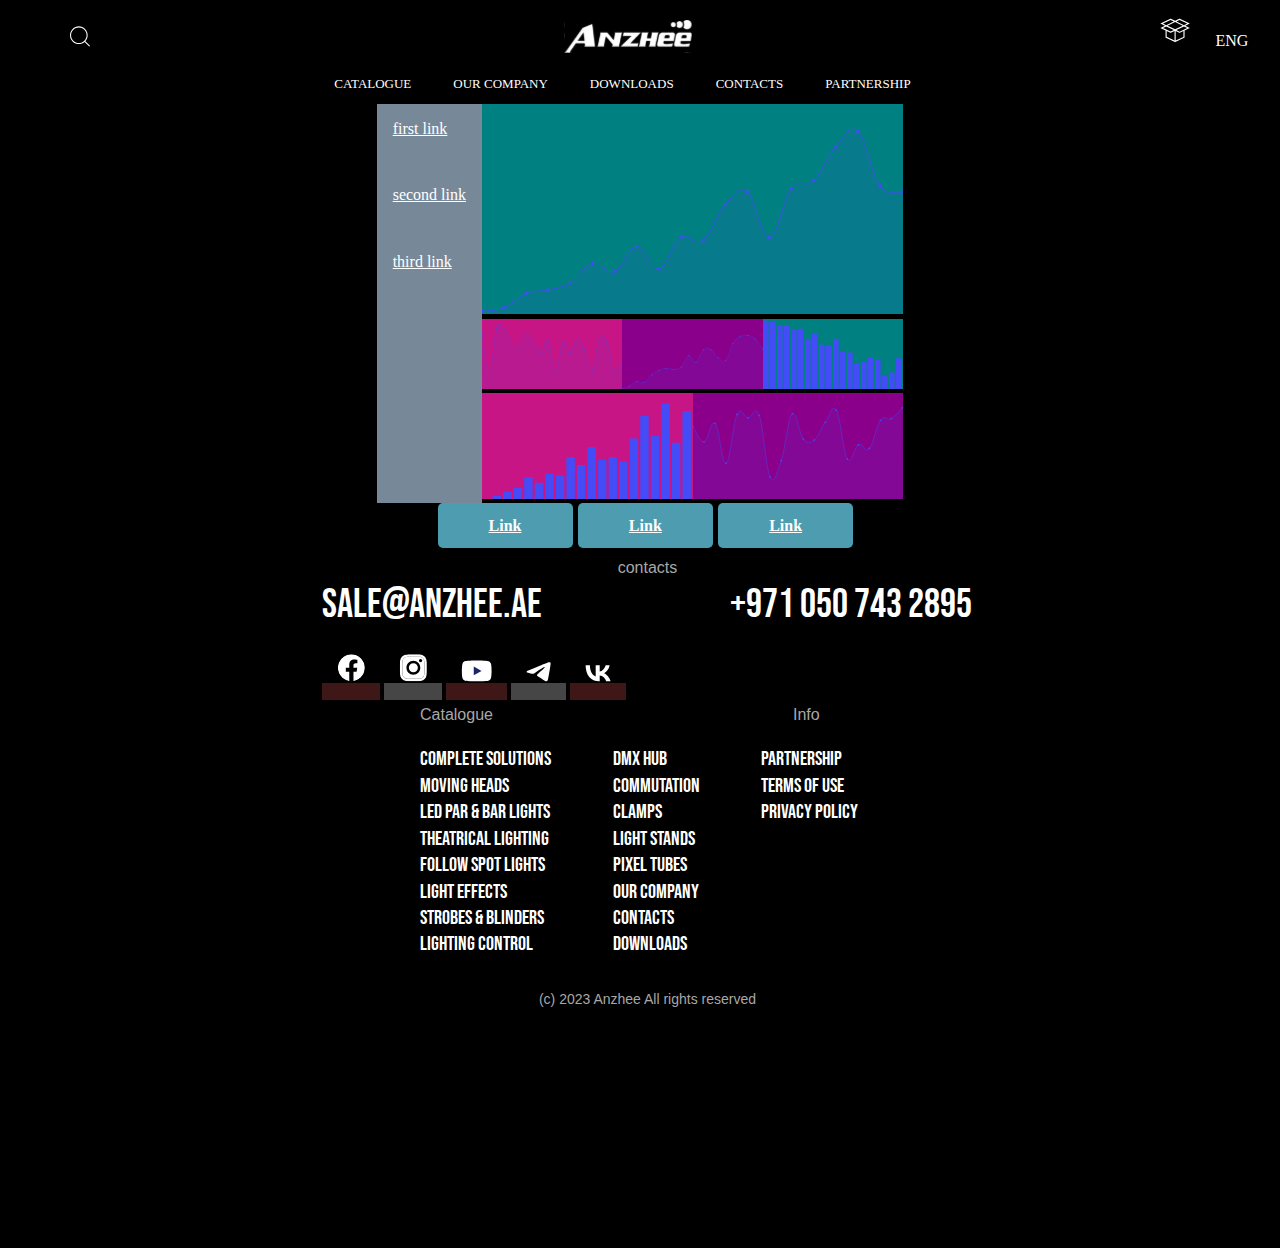
==== commit cf23fa30: "final" ====
--- a/grid.html
+++ b/grid.html
@@ -11,7 +11,7 @@
         <link rel="stylesheet" href="stule780.css">
         <link rel="stylesheet" href="style1440.css">
       </head>
-<body>
+<body style="background: black">
     <header>
         <div class="wrapper">
           <div class="boxhead">
--- a/style.css
+++ b/style.css
@@ -901,7 +901,7 @@
 
   .SideBar {
     display: flex;
-    background-color: var(--custom-color-black-form);
+    background-color: lightslategrey;
     grid-column: 1 / 2;
     grid-row: 1 / span 3;
 
--- a/stule780.css
+++ b/stule780.css
@@ -482,7 +482,7 @@
 
     .blockfoot {
 
-        width: 100%;
+        width: 85%;
         height: 800px;
         background-color: #000000;
         margin-top: 100px;
